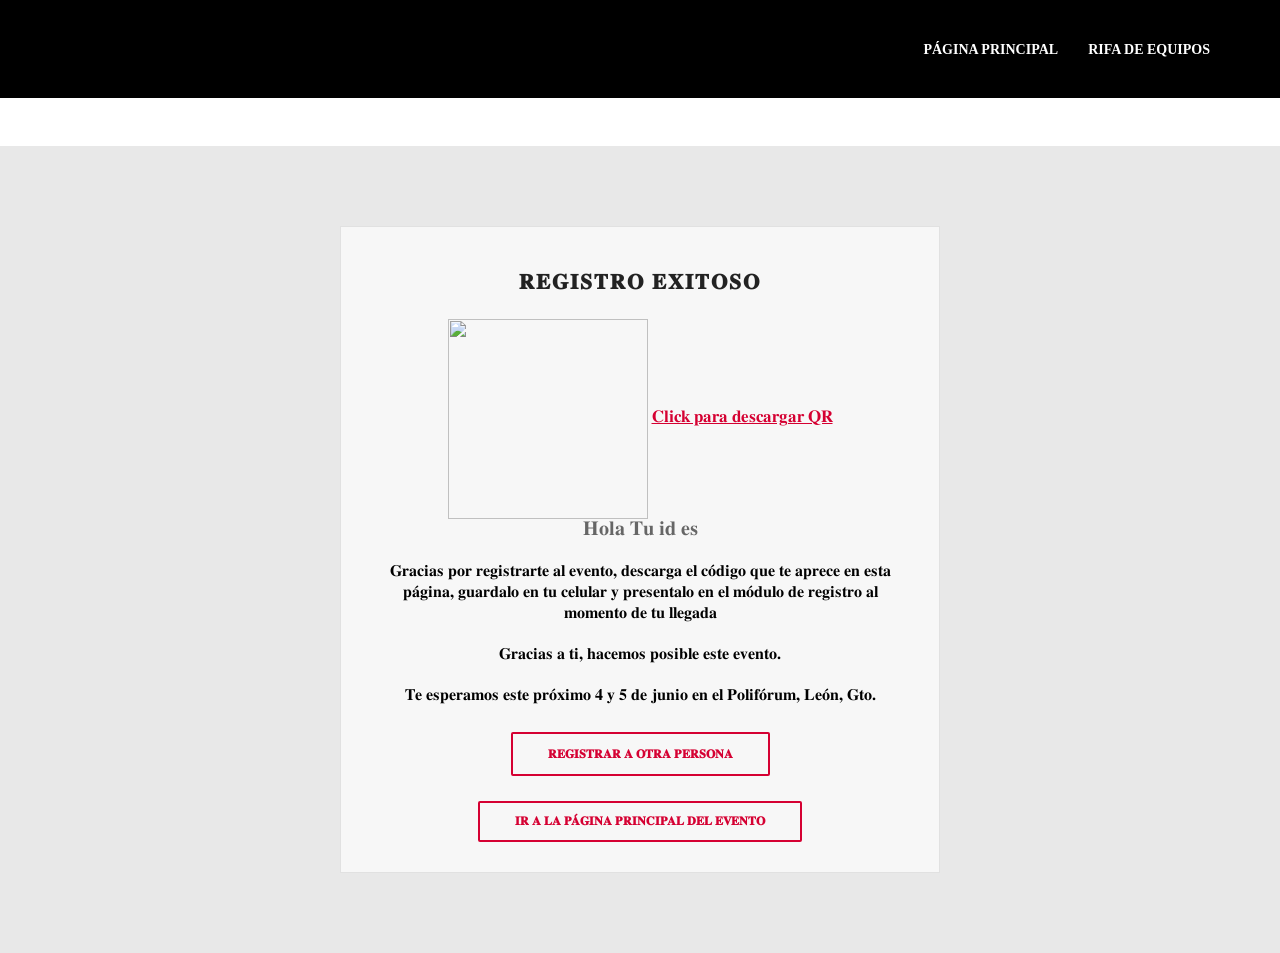
==== registro_terminado.html @ 3616ec75 "Registro - Primer commit" ====
<!doctype html>


<html lang="es" class="no-js">

<head>
    <title>Expo Mecánico Automotriz Int. León 2026</title>
    <meta charset="utf-8">

    <meta http-equiv="X-UA-Compatible" content="IE=edge,chrome=1">
    <meta name="viewport" content="width=device-width, initial-scale=1, maximum-scale=1">
    <meta name="outlet de marcas" content="Expo Mecánico Automotriz Internacional León 2025">
    <!--Favicon style -->
    <link rel="shortcut icon" href="images/favicon.png" type="image/x-icon">
    <link rel="stylesheet" type="text/css" href="css/bootstrap.min.css" media="screen">
    <link rel="stylesheet" type="text/css" href="css/font-awesome.css" media="screen">
    <link rel="stylesheet" type="text/css" href="css/style.css" media="screen">
    <link rel="stylesheet" type="text/css" href="css/responsive.css" media="screen">

</head>

<body>

    <!-- Container -->
    <div id="container">
            <!-- Header -->
            <header class="clearfix">
                <nav class="navbar navbar-default navbar-fixed-top" role="navigation">
                    <div class="top-line">
                        <div class="container">
                            <div class="row">
                                <div class="col-md-6">
                                    <p>
                                        <span><i class="fa fa-phone"></i>(+52) 33 21349874</span>
                                        <span><i class="fa fa-envelope-o"></i>contacto@expomecanico.mx</span>
                                    </p>
                                </div>
 
                            </div>
                        </div>
                    </div>
                    <div class="container">
                        <div class="navbar-header">
                            <button type="button" class="navbar-toggle collapsed" data-toggle="collapse" data-target="#bs-example-navbar-collapse-1">
                                <span class="sr-only">Barra de Navegaci&oacute;n</span>
                                <span class="icon-bar"></span>
                                <span class="icon-bar"></span>
                                <span class="icon-bar"></span>
                            </button>
                            <a class="navbar-brand" href="index.html"><img src="images/logo.png" alt=""></a>
                        </div>
    
                        <div class="collapse navbar-collapse" id="bs-example-navbar-collapse-1">
                            <ul class="nav navbar-nav navbar-right">
                                <li class="drop"><a href="https://expomecanico.mx/">Página principal</a></li>
                                <li><a href="https://expomecanico.mx/rifa">Rifa de Equipos</a></li>
                            </ul>
                        </div>
                    </div>
                </nav>
            </header>
        <!-- End Header -->

        <!-- content
				================================================== -->
        <div id="content">

            <!-- error-section 
				================================================== -->
            <section class="error-section">
                <div class="error-content">
                    <div class="container">
                        <div class="error-box-content">
                            <h1>Registro Exitoso</h1>
                            <a href="" id="ruta_liga" download="Registro_Mecanico_leon2026.png"><img id="ruta_img" width="200" height="200"src="php/codigos/90.png"/></a>
                            <a href="" id="ruta_liga2" download="Registro_Mecanico_leon2026.png">
                                <span class="heading" style="font-size:1.2em; text-decoration: underline;">Click para descargar QR</span>
                             </a>                             
                            <p>
                                <span class="heading" style="font-size:1.5em; ">Hola </span>
                                <span class="heading estilo-font-1" id="completo" style="font-size:1.5em; color:rgb(2, 2, 2); "></span>
                                <span class="heading" style="font-size:1.5em; "> Tu id es </span>
                                <span class="heading" id="id" style="font-size:1.5em; color:rgb(0, 0, 0); "></span><br /><br />                         
                                <!-- <span class="heading" style="font-size:1.2em; color:rgb(0, 0, 0);">Guarda el c&oacute;digo QR en tu celular, p&aacute;salo por los lectores en el m&oacute;dulo de pre registro y listo. Participar&aacute;s en la tómbola de fabulosos regalos de nuestros expositores</span><br/><br /> -->
                                <span class="heading" style="font-size:1.2em; color:rgb(0, 0, 0);">Gracias por registrarte al evento, descarga el c&oacute;digo que te aprece en esta p&aacute;gina, guardalo en tu celular y presentalo en el m&oacute;dulo de registro al momento de tu llegada</span><br/><br />
                                <span class="heading" style="font-size:1.2em; color:rgb(0, 0, 0);">Gracias a ti, hacemos posible este evento.</span><br/><br />
                                <Tesperamos class="heading" style="font-size:1.2em; color:rgb(0, 0, 0);">Te esperamos este pr&oacute;ximo 4 y 5 de junio en el Polif&oacute;rum, León, Gto.</span>
                                
                            </p>
                            <p>
                                <a href="https://registro.expomecanico.mx/" class="button-one">Registrar a otra persona</a>
                            </p>
                            <a href="https://expomecanico.mx" class="button-one">ir a la p&aacute;gina principal del evento</a>
                        </div>
                    </div>
                </div>
            </section>
            <!-- End error section -->

        </div>
        <!-- End content -->

        <!-- INICIO PIE DE PAGINA -->
        <!-- <footer>
                <div class="up-footer">
                    <div class="container">
                        <div class="row">
                            <div class="col-md-3 col-sm-3">
                                <div class="about">
                                    <h2>Sobre nosotros</h2>
                                    <p>Expo Outlet de Marcas Guadalajara, el evento mas grande en México. Reune las mejores marcas en ropa, calzado y accesorios con descuentos de hasta 70%.
                                        <br> </p>
                                </div>
                            </div>
                            <div class="col-md-3 col-sm-3">
                                <div class="company">
                                    <h2>Ligas de interÉs</h2>
                                    <ul class="list-unstyled">
                                        <li><a href="index.html#inicio">Inicio</a></li>
                                        <li><a href="index.html#nosotros">Nosotros</a></li>
                                        <li><a href="index.html#galeria">Galeria</a></li>
                                        <li><a href="index.html#marcas">Marcas</a></li>
                                    </ul>
                                    <ul class="list-unstyled">
                                        <li><a href="index.html#hisotiral">Historial</a></li>
                                        <li><a href="index.html#registro">Registro</a></li>
                                        <li><a href="index.html#contacto">Contáctanos</a></li>
                                        
                                    </ul>
                                </div>
                            </div>
                            <div class="col-md-3 col-sm-3">
                                <div class="office">
                                    <h2>Expo Guadalajara</h2>
                                    <ul class="list-unstyled">
                                        <li>
                                            <span><i class="fa fa-map-marker"></i></span>
                                            <span>Av. Mariano Otero 1499 <br> Guadalajara, Jal.</span>
                                        </li>
                                        <li>
                                            <span><i class="fa fa-phone"></i></span>
                                            <span>(+52) 33 31470770</span>
                                        </li>
                                        <li>
                                            <span><i class="fa fa-envelope"></i></span>
                                            <span>contacto@outletdemarcas.com.mx</span>
                                        </li>
    
                                    </ul>
                                </div>
                            </div>
                            <div class="col-md-3 col-sm-3">
                                <div class="business">
                                    <h2>Próximas ediciones</h2>                                
                                    <p><span>Septiembre 2021:</span> del 16 al 19</p>
                                    <p><span>Diciembre 2021:</span> del 10 al 13</p>
                                    <p><span>Marzo 2022:</span> Sin fecha definitiva</p>
                                    <p><span>Junio 2022:</span> Sin fecha definitiva</p>
                                </div>
                            </div>
                        </div>
                    </div>
                </div>
                <p class="copyright">
                    Event Planner &copy; Copyright 2019. Todos los derechos reservados.
                </p>
            </footer> -->
            <!-- FIN DE PIE DE PAGINA -->

        <!-- INICIO BOTON SCROLL UP -->
        <div class="Scroll-up">
            <i class="fa fa-arrow-circle-o-up" aria-hidden="true"></i>
        </div>
        <!-- FIN BOTON SCROLL UP -->
    </div>
    <!-- End Container -->

    <script type="text/javascript" src="js/jquery.min.js"></script>
    <script type="text/javascript" src="js/jquery.migrate.js"></script>
    <script type="text/javascript" src="js/bootstrap.min.js"></script>
    <script type="text/javascript" src="js/jquery.imagesloaded.min.js"></script>
    <script type="text/javascript" src="js/retina-1.1.0.min.js"></script>
    <script type="text/javascript" src="js/plugins-scroll.js"></script>
    <script type="text/javascript" src="js/script.js"></script>
    <script>
        var getUrlParameter = function getUrlParameter(sParam) {
            var sPageURL = decodeURIComponent(window.location.search.substring(1)),
                sURLVariables = sPageURL.split('&'),
                sParameterName,
                i;
        
            for (i = 0; i < sURLVariables.length; i++) {
                sParameterName = sURLVariables[i].split('=');
        
                if (sParameterName[0] === sParam) {
                    return sParameterName[1] === undefined ? true : sParameterName[1];
                }
            }
        };
        
        var id = getUrlParameter('id');
        var completo = getUrlParameter('completo');
        var codigoqr = getUrlParameter('filename');
        $('#completo').html(completo);
        $('#id').html(id);
        var url = "php/"+codigoqr;
        $('#ruta_img').attr("src",url);
        $('#ruta_liga').attr("href",url);
        $('#ruta_liga2').attr("href",url);
    </script>
</body>

</html>
---- css/style.css ----
/*-------------------------------------------------
 =  Table of Css

 1.Isotope Galley
 2.BASIC STYLES OF HTML DOCUMENT
 3.Header
 4.General
 5.content - home sections
 6.about page
 7.services page
 8.gallery page
 9.blog pages
 10.single blog page
 11.contact page
 12.error page
 13.underconstruction page
 14.tables page
 15.Grid page
 19.footer
-------------------------------------------------*/


/*-------------------------------------------------------*/
/* 1. Isotope filtering
/*-------------------------------------------------------*/


.tp-caption {
    background: rgba(3, 169, 244, 0.6) !important;
    color: #fff !important;
    padding: 10px !important;
}

.isotope-item {
    z-index: 2;
}

.isotope-hidden.isotope-item {
    pointer-events: none;
    z-index: 1;
}

.isotope,
.isotope .isotope-item {
    -webkit-transition-duration: 0.8s;
    -moz-transition-duration: 0.8s;
    transition-duration: 0.8s;
}

.isotope {
    -webkit-transition-property: height, width;
    -moz-transition-property: height, width;
    transition-property: height, width;
}

.isotope .isotope-item {
    -webkit-transition-property: -webkit-transform, opacity;
    -moz-transition-property: -moz-transform, opacity;
    transition-property: transform, opacity;
}


.tamañoimg {
   
    width: 600px;
   }

.contenedorcentrado {
display: flex;
justify-content: center;
}

/*-----------------------------------------------------------------------------

version:    1.0
date:       15/3/2017
author:     Moustafa Yasser
email:      MOU.fci15@gmail.com
-----------------------------------------------------------------------------*/


/********************************************
            General Setting
********************************************/

@font-face {
    font-family: 'MuseoSansRoundedLight';
    src: url(fonts/MuseoSansRounded-100.otf);
}

@font-face {
    font-family: 'FreeSerif Bold';
    src: url(fonts/MuseoSansRounded-300.otf);
}

@font-face {
    font-family: 'MuseoSansRoundedMedium';
    src: url(fonts/MuseoSansRounded-500.otf);
}

@font-face {
    font-family: 'MuseoSansRoundedBold';
    src: url(fonts/MuseoSansRounded-700.otf);
}

@font-face {
    font-family: 'Adobe Garamond Pro Regular';
    font-style: normal;
    font-weight: normal;
    src: local('Adobe Garamond Pro Regular'), url('fonts/AGaramondPro-Regular.woff') format('woff');
    }
    
    
@font-face {
font-family: 'Adobe Garamond Pro Italic';
font-style: normal;
font-weight: normal;
src: local('Adobe Garamond Pro Italic'), url('fonts/AGaramondPro-Italic.woff') format('woff');
}


@font-face {
font-family: 'Adobe Garamond Pro Bold';
font-style: normal;
font-weight: normal;
src: local('Adobe Garamond Pro Bold'), url('fonts/AGaramondPro-Bold.woff') format('woff');
}


@font-face {
font-family: 'Adobe Garamond Pro Bold Italic';
font-style: normal;
font-weight: normal;
src: local('Adobe Garamond Pro Bold Italic'), url('fonts/AGaramondPro-BoldItalic.woff') format('woff');
}

@font-face {
    font-family: 'Avenir Next Cyr';
    src: url('AvenirNextCyr-Bold.eot');
    src: local('Avenir Next Cyr Bold'), local('AvenirNextCyr-Bold'),
        url('fonts/AvenirNextCyr-Bold.eot?#iefix') format('embedded-opentype'),
        url('fonts/AvenirNextCyr-Bold.woff2') format('woff2'),
        url('fonts/AvenirNextCyr-Bold.woff') format('woff'),
        url('fonts/AvenirNextCyr-Bold.ttf') format('truetype');
    font-weight: bold;
    font-style: normal;
}

@font-face {
    font-family: 'Helvetica Neue';
    src: url(fonts/helveticaneue.woff);
}

@font-face {
    font-family: 'Futura Bold';
    src: url(fonts/futura-bold.woff);
}

@font-face {
font-family: 'FreeSerif Medium';
font-style: normal;
font-weight: normal;
src: local('FreeSerif Medium'), url('fonts/FreeSerif.woff') format('woff');
}


@font-face {
font-family: 'FreeSerif Italic';
font-style: normal;
font-weight: normal;
src: local('FreeSerif Italic'), url('fonts/FreeSerifItalic.woff') format('woff');
}


@font-face {
font-family: 'FreeSerif Bold';
font-style: normal;
font-weight: normal;
src: local('FreeSerif Bold'), url('fonts/FreeSerifBold.woff') format('woff');
}


@font-face {
font-family: 'FreeSerif BoldItalic';
font-style: normal;
font-weight: normal;
src: local('FreeSerif BoldItalic'), url('fonts/FreeSerifBoldItalic.woff') format('woff');
}

@import url('https://fonts.googleapis.com/css?family=Pathway+Gothic+One&display=swap');

/* USO font-family: 'Pathway Gothic One', sans-serif; */

body {
    font-family: FreeSerif Bold, sans-serif !important;
}

.follow {
    margin-right: 0 !important;
}


/*-------------------------------------------------*/
/* =   -   SETTINGS FOR BANNER CONTAINERS  -
/*-------------------------------------------------*/

.tp-banner-container {
    width: 100%;
    position: relative;
    padding: 0;
}

.tp-banner {
    width: 100%;
    position: relative;
}

.tp-bullets {
    display: none;
}

.tp-banner-fullscreen-container {
    width: 100%;
    position: relative;
    padding: 0;
}


/*-------------------------------------------------*/
/* =  Header
/*-------------------------------------------------*/

.navbar-default {
    background: black;
    border: none;
    transition: all 0.2s ease-in-out;
    -moz-transition: all 0.2s ease-in-out;
    -webkit-transition: all 0.2s ease-in-out;
    -o-transition: all 0.2s ease-in-out;
    margin: 0;
}

.navbar-brand {
    display: inline-block;
    height: auto;
    transition: all 0.2s ease-in-out;
    -moz-transition: all 0.2s ease-in-out;
    -webkit-transition: all 0.2s ease-in-out;
    -o-transition: all 0.2s ease-in-out;
    color: #222222;
    font-size: 24px;
    font-family: FreeSerif Bold;
    font-weight: 700;
    margin: 0 0 30px;
    text-transform: uppercase;
    margin: 0;
    color: #222222 !important;
    font-size: 26px;
    text-transform: capitalize;
    padding: 0;
    letter-spacing: 2.5px;
}

.navbar-brand span {
    color: #D50032 !important;
}

.top-line {
    padding: 14px 0;
    background: #A6192E;
    border-bottom: 1px solid #f0f0f0;
    transition: all 0.2s ease-in-out;
    -moz-transition: all 0.2s ease-in-out;
    -webkit-transition: all 0.2s ease-in-out;
    -o-transition: all 0.2s ease-in-out;
    overflow: hidden;
    color: #fff;
    display: none;
}

.top-line p {
    margin-bottom: 0;
    color: #fff;
}

.top-line p span,
.top-line p a {
    margin-right: 20px;
}

.top-line p span i,
.top-line p a i {
    font-size: 13px;
    color: #fff;
    margin-right: 10px;
}

.top-line p a {
    display: inline-block;
    text-decoration: none;
    transition: all 0.2s ease-in-out;
    -moz-transition: all 0.2s ease-in-out;
    -webkit-transition: all 0.2s ease-in-out;
    -o-transition: all 0.2s ease-in-out;
    color: #fff;
}

.top-line ul.social-icons {
    margin: 0;
    padding: 0;
    text-align: right;
}

.top-line ul.social-icons li {
    display: inline-block;
    margin-left: 9px;
}

.top-line ul.social-icons li a {
    display: inline-block;
    text-decoration: none;
    transition: all 0.2s ease-in-out;
    -moz-transition: all 0.2s ease-in-out;
    -webkit-transition: all 0.2s ease-in-out;
    -o-transition: all 0.2s ease-in-out;
    font-size: 14px;
    color: #fff;
}

.navbar-nav {
    transition: all 0.2s ease-in-out;
    -moz-transition: all 0.2s ease-in-out;
    -webkit-transition: all 0.2s ease-in-out;
    -o-transition: all 0.2s ease-in-out;
}

.navbar-nav>li>a {
    color: #ffffff !important;
    font-size: 14px;
    font-family: Roboto;
    font-weight: 700;
    text-transform: uppercase;
    transition: all 0.2s ease-in-out;
    -moz-transition: all 0.2s ease-in-out;
    -webkit-transition: all 0.2s ease-in-out;
    -o-transition: all 0.2s ease-in-out;
    padding: 40px 15px 38px;
}

.navbar-nav>li>a:hover,
.navbar-nav>li>a.active {
    color: rgb(203, 226, 102) !important;
}

.navbar-nav li.drop {
    position: relative;
}

.navbar-nav li.drop ul.dropdown {
    margin: 0;
    padding: 0;
    position: absolute;
    top: 100%;
    left: 0;
    width: 220px;
    background: #ffffff;
    border-top: 2px solid #D50032;
    padding: 10px 0;
    opacity: 0;
    visibility: hidden;
    transition: all 0.2s ease-in-out;
    -moz-transition: all 0.2s ease-in-out;
    -webkit-transition: all 0.2s ease-in-out;
    -o-transition: all 0.2s ease-in-out;
}

.navbar-nav li.drop ul.dropdown li {
    display: block;
}

.navbar-nav li.drop ul.dropdown li a {
    display: inline-block;
    text-decoration: none;
    transition: all 0.2s ease-in-out;
    -moz-transition: all 0.2s ease-in-out;
    -webkit-transition: all 0.2s ease-in-out;
    -o-transition: all 0.2s ease-in-out;
    display: block;
    color: #222222;
    font-size: 13px;
    font-family: FreeSerif Bold;
    font-weight: 400;
    text-transform: uppercase;
    padding: 10px 20px;
}

.navbar-nav li.drop ul.dropdown li a:hover {
    color: #D50032;
}

.navbar-nav li.drop ul.dropdown li:first-child {
    border-top: none;
}

.navbar-nav li.drop:hover ul.dropdown {
    opacity: 1;
    visibility: visible;
}

header.active .navbar-default {
    box-shadow: 0 0 2px #dddddd;
    -webkit-box-shadow: 0 0 2px #dddddd;
    -moz-box-shadow: 0 0 2px #dddddd;
    -o-box-shadow: 0 0 2px #dddddd;
}

header.active .top-line {
    height: 0;
    padding: 0;
}

header.active .navbar-brand {
    color: #222222 !important;
}

header.active .navbar-brand img {
    padding-top: 0;
}

header.active .navbar-nav>li>a {
    color: #ffffff !important;
    padding: 25px 15px;
}

header.active .navbar-nav a.open-search {
    padding: 25px 15px;
}

header.active .navbar-nav a.open-search i {
    color: #666666;
}

header.active .navbar-nav>li>a:hover,
header.active .navbar-nav>li>a.active {
    color: #D50032 !important;
}

.form-search {
    position: absolute;
    top: 98px;
    right: 10px;
    height: 65px;
    width: 320px;
    background: #D50032;
    padding: 3px;
    visibility: hidden;
    opacity: 0;
    -webkit-transform: rotateX(-90deg);
    -moz-transform: rotateX(-90deg);
    -ms-transform: rotateX(-90deg);
    -o-transform: rotateX(-90deg);
    transform: rotateX(-90deg);
    transition: all 0.2s ease-in-out;
    -moz-transition: all 0.2s ease-in-out;
    -webkit-transition: all 0.2s ease-in-out;
    -o-transition: all 0.2s ease-in-out;
}

header.active .form-search {
    top: 72px;
}

header.active .navbar-brand>img {
    width: 80%;
}

.form-search input[type="search"] {
    font-size: 13px;
    color: #666666;
    font-family: FreeSerif Bold;
    font-weight: 400;
    line-height: 20px;
    margin: 0 0 10px;
    height: 100%;
    margin: 0;
    color: #222222;
    padding: 8px 10px;
    border: none;
    width: 100%;
    outline: none;
    transition: all 0.2s ease-in-out;
    -moz-transition: all 0.2s ease-in-out;
    -webkit-transition: all 0.2s ease-in-out;
    -o-transition: all 0.2s ease-in-out;
    background: #ffffff;
}

.form-search button {
    background: #ffffff;
    border: none;
    float: right;
    margin-top: -38px;
    margin-right: 15px;
    position: relative;
    z-index: 2;
}

.form-search button i {
    color: #222222;
    font-size: 16px;
}

.form-search.active {
    visibility: visible;
    opacity: 1;
    -webkit-transform: rotateX(0deg);
    -moz-transform: rotateX(0deg);
    -ms-transform: rotateX(0deg);
    -o-transform: rotateX(0deg);
    transform: rotateX(0deg);
}


/*-------------------------------------------------*/
/* =  General
/*-------------------------------------------------*/

#container {
    opacity: 0;
    transition: all 0.2s ease-in-out;
    -moz-transition: all 0.2s ease-in-out;
    -webkit-transition: all 0.2s ease-in-out;
    -o-transition: all 0.2s ease-in-out;
}

#container.active {
    opacity: 1;
}

.iso-call>div {
    opacity: 0;
}

.iso-call:before {
    content: '';
    width: 24px;
    height: 24px;
    background: url('../images/revolution-icons/loader.gif') center no-repeat;
    position: absolute;
    top: 50%;
    left: 50%;
    margin-top: -12px;
    margin-left: -12px;
}

.iso-call.active:before {
    display: none;
}

.iso-call.active>div {
    opacity: 1;
}

#quote-msg {
    text-align: right;
}

#quote-msg.error {
    color: red;
}

#quote-msg.success {
    color: green;
}

p {
    font-size: 13px;
    color: #666666;
    font-family: FreeSerif Bold;
    font-weight: 400;
    line-height: 20px;
    margin: 0 0 10px;
}

textarea {
    resize: none;
}


/*-------------------------------------------------*/
/* =  content - home sections
/*-------------------------------------------------*/

.title-section {
    margin-bottom: 45px;
    text-align: center;
}

.title-section h1 {
    color: #D50032;
    font-size: 24px;
    font-family: FreeSerif Bold;
    font-weight: 700;
    margin: 0 0 30px;
    text-transform: uppercase;
    margin-bottom: 30px;
    padding-bottom: 20px;
    position: relative;
}

.title-section h1:after {
    position: absolute;
    content: '';
    width: 30px;
    height: 3px;
    bottom: -1px;
    left: 50%;
    margin-left: -15px;
    background: #D50032;
}

.title-section span {
    display: inline-block;
    margin: 0 0 15px;
    color: #222222;
    font-size: 18px;
    font-family: FreeSerif Bold;
    font-weight: 700;
}

.title-section p {
    max-width: 600px;
    margin: 0 auto;
}

#home-section {
    margin-top: 100px;
}

#home-section .tp-caption.small_text {
    position: absolute;
    color: #fff;
    text-shadow: none;
    font-weight: 500;
    font-size: 14px;
    line-height: 22px;
    font-family: FreeSerif Bold;
    margin: 0px;
    border-width: 0px;
    border-style: none;
    white-space: nowrap;
}

#home-section .tp-caption.small_text.center-align {
    text-align: center;
}

#home-section .tp-caption.medium_thin_grey {
    font-size: 36px;
    color: #222222;
    font-family: FreeSerif Bold;
    color: #fff;
    font-weight: 700;
}

#home-section .tp-caption.medium_thin_grey span {
    color: #D50032;
}

#home-section .tp-caption.medium_thin_grey.center-align {
    text-align: center;
}

#home-section .tp-caption.finewide_medium_white {
    color: #fff;
    text-shadow: none;
    font-size: 46px;
    line-height: 48px;
    font-weight: 900;
    font-family: FreeSerif Bold;
    background-color: none;
    text-decoration: none;
    text-transform: uppercase;
    border-width: 0px;
    border-color: transparent;
    border-style: none;
    text-align: left;
}

#home-section .tp-caption.finewide_medium_white span.color-skin {
    color: #D50032 !important;
}

#home-section .tp-caption.finewide_medium_white span.thin-skin {
    font-weight: 700 !important;
}

#home-section .tp-caption.finewide_medium_white.center-align {
    text-align: center;
}

#home-section .tp-caption a.trans-btn {
    color: #ffffff;
    background: transparent;
    font-size: 12px;
    font-weight: 700;
    font-family: FreeSerif Bold;
    text-transform: uppercase;
    border: 2px solid #ffffff;
    -webkit-border-radius: 2px;
    -moz-border-radius: 2px;
    -o-border-radius: 2px;
    border-radius: 2px;
    padding: 0.8em 4em;
}

#home-section .tp-caption a.trans-btn:hover {
    color: #D50032;
    background: #ffffff;
}

#home-section .tp-caption a.trans-btn2 {
    font-size: 12px;
    font-weight: 700;
    font-family: MuseoSanvsRoundedRegular;
    text-transform: uppercase;
    border: 2px solid #D50032;
    -webkit-border-radius: 2px;
    -moz-border-radius: 2px;
    -o-border-radius: 2px;
    border-radius: 2px;
    padding: 0.8em 4em;
    color: #ffffff;
    background: #D50032;
}

#home-section .tp-caption a.trans-btn2:hover {
    color: #D50032;
    background: transparent;
}

#home-section .slotholder:after {
    position: absolute;
    content: '';
    top: 0;
    left: 0;
    width: 100%;
    height: 100%;
    z-index: 2;
}

#home-section .tp-bannertimer {
    display: none !important;
}

#home-section.slider2 .slotholder:after {
    position: absolute;
    content: '';
    top: 0;
    left: 0;
    width: 100%;
    height: 100%;
    background: rgba(0, 0, 0, 0.5);
    z-index: 2;
}

a.button-one {
    color: #ffffff;
    background: transparent;
    font-size: 12px;
    font-weight: 700;
    font-family: FreeSerif Bold;
    text-transform: uppercase;
    border: 2px solid #ffffff;
    -webkit-border-radius: 2px;
    -moz-border-radius: 2px;
    -o-border-radius: 2px;
    border-radius: 2px;
    padding: 10px 35px;
}

.banner-section {
    padding: 50px 0;
    background: #D50032;
    text-align: center;
}

.banner-section h2 {
    color: #222222;
    font-size: 17px;
    font-family: FreeSerif Bold;
    font-weight: 700;
    margin: 0 0 15px;
    margin-bottom: 0;
    color: #ffffff;
    text-transform: uppercase;
    font-weight: 400;
}

.banner-section h2 a {
    display: inline-block;
    text-decoration: none;
    transition: all 0.2s ease-in-out;
    -moz-transition: all 0.2s ease-in-out;
    -webkit-transition: all 0.2s ease-in-out;
    -o-transition: all 0.2s ease-in-out;
    margin-left: 60px;
}

.services-home-page {
    padding: 20px 0;
}

.services-home-page .service-box i {
    color: black;
    font-size: 1em;
    margin-right: 10px;
    
}

.services-home-page .service-box.one {
    margin-top: 30px;
}

.services-home-page .service-box p {
    margin: 20px;
    color: black;
    font-size: 1.2em;
    width: 95%;
    text-align : justify;
    border-bottom: 5px solid black;
    font-family: 'Adobe Garamond Pro Regular';  
}

.features-home-page {
    padding: 60px 0;
    text-align: center;
    background: #D50032;
}

.features-home-page .title-section h1 {
    color: #fff;
}

.features-home-page .title-section h1:after {
    background: #fff;
}

.features-home-page .feature-img {
    margin-bottom: 30px;
    margin-top: 15px;
}

.features-home-page .feature-description h4 {
    font-weight: bold;
    color: #fff;
    margin-bottom: 10px;
}

.features-home-page .feature-description p {
    padding-bottom: 20px;
    color: #fff;
}

.gallery-section {
    padding: 5px 0;
    /* border-top: 1px solid #e1e1e1;
    border-bottom: 1px solid #e1e1e1; */
    position: relative;
}

.gallery-section .container {
    position: relative;
    z-index: 2;
}

.gallery-section ul.filter {
    margin: 0;
    padding: 0;
    text-align: center !important;
}

.gallery-section ul.filter li {
    display: inline-block;
    margin: 0 0 0 15px;
}

.gallery-section ul.filter li a {
    display: inline-block;
    text-decoration: none;
    transition: all 0.2s ease-in-out;
    -moz-transition: all 0.2s ease-in-out;
    -webkit-transition: all 0.2s ease-in-out;
    -o-transition: all 0.2s ease-in-out;
    color: #666666;
    font-family: FreeSerif Bold;
    font-size: 1.2em;
    letter-spacing: 1.3px;
    padding-bottom: 3px;
    font-weight: 600;
    margin: 5px 0;
    border-bottom: 2px solid transparent;
}

.gallery-section ul.filter li a.active,
.gallery-section ul.filter li a:hover {
    background-color: #D50032;
    color: #fff;
    padding: 10px;
}

.gallery-box {
    position: relative;
    z-index: 2;
}

.gallery-box .gallery-post {
    width: 20%;
    position: relative;
    overflow: hidden;
}

.gallery-box .gallery-post img {
    width: 100%;
    padding: 5px;
}

.gallery-box .gallery-post .hover-box {
    position: absolute;
    width: 100%;
    height: 100%;
    left: 0;
    top: 0;
    background: rgba(71, 70, 70, 0.2);
    visibility: hidden;
    opacity: 0;
    transition: all 0.4s ease-in-out;
    -moz-transition: all 0.4s ease-in-out;
    -webkit-transition: all 0.4s ease-in-out;
    -o-transition: all 0.4s ease-in-out;
}

.gallery-box .gallery-post .hover-box .inner-hover {
    position: absolute;
    left: 0;
    width: 100%;
    top: 18%;
    text-align: center;
    margin-top: -30px;
}

.gallery-box .gallery-post .hover-box .inner-hover h2 {
    color: #222222;
    font-size: 17px;
    font-family: FreeSerif Bold;
    font-weight: 700;
    margin: 0 0 15px;
    font-size: 22px;
    color: #ffffff;
    text-transform: capitalize;
    margin: 0;
    font-weight: 600;
}

.gallery-box .gallery-post .hover-box .inner-hover h2 a {
    display: inline-block;
    text-decoration: none;
    transition: all 0.2s ease-in-out;
    -moz-transition: all 0.2s ease-in-out;
    -webkit-transition: all 0.2s ease-in-out;
    -o-transition: all 0.2s ease-in-out;
    color: #ffffff;
}

.gallery-box .gallery-post .hover-box .inner-hover h2 a:hover {
    color: #7f35d4;
}

.gallery-box .gallery-post .hover-box .inner-hover span {
    display: block;
    font-family: FreeSerif Bold;
    font-weight: 700;
    color: #ffffff;
    margin-bottom: 7px;
    font-size: 10px;
}

.gallery-box .gallery-post .hover-box .inner-hover>a {
    display: inline-block;
    text-decoration: none;
    transition: all 0.2s ease-in-out;
    -moz-transition: all 0.2s ease-in-out;
    -webkit-transition: all 0.2s ease-in-out;
    -o-transition: all 0.2s ease-in-out;
    color: #ffffff;
    font-size: 18px;
    margin: 0 5px;
}

.gallery-box .gallery-post .hover-box .inner-hover>a:hover {
    color: #D50032;
}

.gallery-box .gallery-post.snd-size {
    width: 40%;
}

.gallery-box .gallery-post:hover .hover-box {
    visibility: visible;
    opacity: 1;
}

button.mfp-close,
button.mfp-arrow {
    outline: none;
}

.about-section {
    padding: 80px 0 50px;
}

.about-section img {
    width: 100%;
    margin-bottom: 30px;
}

.about-section iframe {
    width: 100%;
    height: 327px;
    margin-bottom: 30px;
}

.about-section h2 {
    color: #D50032;
    font-family: FreeSerif Bold;
    font-weight: 700;
    margin: 0 0 15px;
    font-size: 16px;
    text-transform: uppercase;
    margin-bottom: 15px;
}

.about-alternative-section {
    padding: 80px 0 50px;
    background: #f7f7f7;
    border-top: 1px solid #e1e1e1;
    border-bottom: 1px solid #e1e1e1;
}

.second-article img {
    width: 100%;
    margin-bottom: 20px;
}

.second-article h2 {
    color: #222222;
    font-size: 17px;
    font-family: FreeSerif Bold;
    font-weight: 700;
    margin: 0 0 15px;
    margin-bottom: 16px;
    text-transform: uppercase;
    font-size: 14px;
}

.tab-posts-box {
    margin-bottom: 30px;
}

.tab-posts-box ul.nav-tabs {
    text-align: center;
    border-left: none;
}

.tab-posts-box ul.nav-tabs li {
    float: left;
    width: 33.3333%;
    border: none;
}

.tab-posts-box ul.nav-tabs li a {
    display: inline-block;
    text-decoration: none;
    transition: all 0.2s ease-in-out;
    -moz-transition: all 0.2s ease-in-out;
    -webkit-transition: all 0.2s ease-in-out;
    -o-transition: all 0.2s ease-in-out;
    display: block;
    padding: 10px 1px;
    text-align: center;
    background: transparent;
    -webkit-border-radius: 0px;
    -moz-border-radius: 0px;
    -o-border-radius: 0px;
    border-radius: 0px;
    color: #222222;
    font-size: 13px;
    font-family: FreeSerif Bold;
    text-transform: uppercase;
    font-weight: 700;
    border: none;
    border-bottom: 5px solid transparent;
    margin: 0;
}

.tab-posts-box ul.nav-tabs li a:hover {
    border: none;
    border-bottom: 5px solid transparent;
    color: #D50032;
}

.tab-posts-box ul.nav-tabs li.active a {
    background: transparent;
    border: none;
    border-bottom: 5px solid #222222;
}

.tab-posts-box .tab-pane {
    padding: 30px 0;
    padding-bottom: 0;
    overflow: hidden;
}

.tab-posts-box .tab-pane h3 {
    color: #222222;
    font-size: 17px;
    font-family: FreeSerif Bold;
    font-weight: 700;
    margin: 0 0 15px;
    font-size: 14px;
    text-transform: uppercase;
}

.tab-posts-box .tab-pane img {
    width: 100%;
    margin-bottom: 20px;
}

.tab-posts-box.tabs-4 ul.nav-tabs li {
    width: 25%;
}

.testimonial-section {
    padding: 80px 0;
    position: relative;
    background: url('../images/slider/4.jpg') center center fixed;
    background-size: cover;
    -webkit-background-size: cover;
    -moz-background-size: cover;
    -o-background-size: cover;
}

.testimonial-section .container {
    position: relative;
    z-index: 2;
}

.testimonial-section .testimonial-box {
    text-align: center;
    padding-bottom: 2px;
}

.testimonial-section .testimonial-box ul.bxslider {
    margin: 0;
    padding: 0;
}

.testimonial-section .testimonial-box ul.bxslider li {
    overflow: hidden;
}

.testimonial-section .testimonial-box p {
    color: #ffffff;
    font-size: 14px;
    font-weight: 300;
    line-height: 24px;
    max-width: 700px;
    margin: 0 auto;
}

.testimonial-section .testimonial-box h2 {
    color: #222222;
    font-size: 17px;
    font-family: FreeSerif Bold;
    font-weight: 700;
    margin: 0 0 15px;
    color: #D50032;
    text-transform: uppercase;
    margin-bottom: 2px;
}

.testimonial-section .testimonial-box span {
    font-size: 13px;
    color: #666666;
    font-family: FreeSerif Bold;
    font-weight: 400;
    line-height: 20px;
    margin: 0 0 10px;
    margin: 0 0 25px;
    color: #ffffff;
    font-size: 12px;
    display: inline-block;
}

.bx-wrapper .bx-pager.bx-default-pager a.active {
    background: #D50032;
    border-color: #D50032;
}

.testimonial-section:after {
    position: absolute;
    content: '';
    top: 0;
    left: 0;
    width: 100%;
    height: 100%;
    background: rgba(34, 34, 34, 0.7);
}

.title-section.alt-title {
    text-align: center;
    margin-bottom: 23px;
}

.title-section.alt-title h1:after {
    height: 2px;
}

.news-section {
    padding: 80px 0 50px;
}

.news-section h2 {
    color: #222222;
    font-size: 17px;
    font-family: FreeSerif Bold;
    font-weight: 700;
    margin: 0 0 15px;
    text-transform: uppercase;
    margin-bottom: 20px;
}

.news-section .arrow-box {
    position: absolute;
    top: -50px;
    width: 100%;
    right: 0;
    text-align: right;
}

.news-section .arrow-box a {
    display: inline-block;
    text-decoration: none;
    transition: all 0.2s ease-in-out;
    -moz-transition: all 0.2s ease-in-out;
    -webkit-transition: all 0.2s ease-in-out;
    -o-transition: all 0.2s ease-in-out;
    font-size: 15px;
    color: #222222;
    width: 30px;
    height: 30px;
    line-height: 28px;
    text-align: center;
    background: #f7f7f7;
    border: 1px solid #e1e1e1;
}

.news-section .news-box {
    position: relative;
}

.news-section #owl-demo {
    width: 1170px;
    margin-left: -15px;
}

.news-section .owl-theme .owl-controls {
    display: none !important;
}

.news-section .news-post {
    margin: 0 15px 30px;
}

.news-section .news-post img {
    width: 100%;
    margin-bottom: 20px;
}

.news-section .news-post h2 {
    margin-bottom: 5px;
    font-size: 15px;
    text-transform: uppercase;
}

.news-section .news-post h2 a {
    display: inline-block;
    text-decoration: none;
    transition: all 0.2s ease-in-out;
    -moz-transition: all 0.2s ease-in-out;
    -webkit-transition: all 0.2s ease-in-out;
    -o-transition: all 0.2s ease-in-out;
    color: #222222;
}

.news-section .news-post h2 a:hover {
    color: #D50032;
}

.news-section .news-post ul.post-tags {
    margin: 0;
    padding: 0;
    margin-bottom: 10px;
}

.news-section .news-post ul.post-tags li {
    display: inline-block;
    color: #D50032;
    font-size: 13px;
    font-style: italic;
    font-family: FreeSerif Bold;
    margin-right: 4px;
}

.news-section .news-post ul.post-tags li a {
    display: inline-block;
    text-decoration: none;
    transition: all 0.2s ease-in-out;
    -moz-transition: all 0.2s ease-in-out;
    -webkit-transition: all 0.2s ease-in-out;
    -o-transition: all 0.2s ease-in-out;
    color: #D50032;
}

.team-section {
    padding: 15px 0;
}

.news-section .news-post ul.post-tags li a:hover {
    color: #222222;
}

.get-appointment {
    padding: 60px 0;
    background-color: #D50032;
}

.get-appointment .title-section h1,
.get-appointment h3,
.get-appointment p {
    color: #fff;
}

.get-appointment .title-section h1 {
    margin-bottom: 20px;
    padding-bottom: 0;
}

.get-appointment a.btn {
    background-color: #fff;
    padding: 10px 20px;
    color: #D50032;
    font-size: 18px;
    border: 0;
    outline: 0;
    margin-top: 20px;
    border-radius: 0;
}


/*-------------------------------------------------*/
/* =  about page
/*-------------------------------------------------*/

.page-banner-section {
    margin-top: 20px;
    padding: 80px 0;
    position: relative;
    background: url('') center;
    background-size: cover;
    -webkit-background-size: cover;
    -moz-background-size: cover;
    -o-background-size: cover;
}

.preregistro {
    margin-top: 20px;
    padding: 80px 0;
    position: relative;
    background: url('../images/boton_preregistro.png') center;
    background-size: cover;
    -webkit-background-size: cover;
    -moz-background-size: cover;
    -o-background-size: cover;
}

.page-banner-section .container {
    position: relative;
    z-index: 2;
    text-align: center;
    background-color: #fff;
    padding: 20px 0;
    width: 30%;
}

.page-banner-section h2 {
    color: #D50032;
    font-size: 17px;
    font-family: FreeSerif Bold;
    margin: 0 0 15px;
    font-size: 26px;
    margin-bottom: 10px;
}

.page-banner-section ul.page-depth {
    margin: 0;
    padding: 0;
    text-align: center;
}

.page-banner-section ul.page-depth li {
    display: inline-block;
    margin-left: 1px;
}

.page-banner-section ul.page-depth li a {
    display: inline-block;
    text-decoration: none;
    transition: all 0.2s ease-in-out;
    -moz-transition: all 0.2s ease-in-out;
    -webkit-transition: all 0.2s ease-in-out;
    -o-transition: all 0.2s ease-in-out;
    font-size: 14px;
    font-family: FreeSerif Bold;
    color: #222222;
}

.page-banner-section ul.page-depth li a:hover {
    color: #666666;
}

.page-banner-section ul.page-depth li:before {
    content: '-';
    font-size: 14px;
    font-family: FreeSerif Bold;
    font-weight: 700;
    color: #222222;
    margin-right: 5px;
}

.page-banner-section ul.page-depth li:first-child:before {
    content: '';
    margin-right: 0;
}

.services-about-page {
    padding: 60px 0;
    background-color: #f3f3f3;
}

.services-about-page .flat-list ul li {
    list-style: none;
    margin-bottom: 30px;
}

.services-about-page .flat-list ul li h4 {
    font-size: 18px;
    font-weight: bold;
    line-height: 48px;
    color: #D50032;
    text-transform: capitalize;
    letter-spacing: 0.7px;
    padding-bottom: 4px;
}

.services-about-page .list-right {
    text-align: right;
}

.team-section .team-post {
    margin-bottom: 40px;
}

.team-section .team-post img {
    width: 100%;
    /* height: 300px; */
    margin-bottom: 10px;
}

.team-section .team-post h2 {
    color: #222222;
    font-size: 17px;
    font-family: FreeSerif Bold;
    font-weight: 700;
    margin: 0 0 15px;
    font-size: 16px;
    margin-bottom: 0px;
}

.team-section .team-post span {
    display: inline-block;
    color: #666666;
    font-family: FreeSerif Bold;
    font-weight: 400;
    line-height: 20px;
    margin: 0 0 10px;
    font-size: 13px;
    margin-bottom: 5px;
    color: #D50032;
}


/*-------------------------------------------------*/
/* =  services pages
/*-------------------------------------------------*/

.services-page-section {
    padding: 60px 0;
}

.services-page-section ul.side-navigation-list {
    margin: 0;
    padding: 0;
    margin-bottom: 30px;
}

.services-page-section ul.side-navigation-list li {
    list-style: none;
}

.services-page-section ul.side-navigation-list li a {
    display: inline-block;
    text-decoration: none;
    transition: all 0.2s ease-in-out;
    -moz-transition: all 0.2s ease-in-out;
    -webkit-transition: all 0.2s ease-in-out;
    -o-transition: all 0.2s ease-in-out;
    display: block;
    color: #222222;
    font-size: 13px;
    font-family: FreeSerif Bold;
    padding: 15px 0px;
    text-transform: uppercase;
    font-weight: 700;
    border-top: 1px solid #e1e1e1;
    position: relative;
}

.services-page-section ul.side-navigation-list li a:after {
    content: '\f105';
    font-family: 'FontAwesome';
    font-size: 12px;
    position: absolute;
    right: 0px;
    top: 0;
    line-height: 50px;
    color: #222222;
    transition: all 0.2s ease-in-out;
    -moz-transition: all 0.2s ease-in-out;
    -webkit-transition: all 0.2s ease-in-out;
    -o-transition: all 0.2s ease-in-out;
}

.services-page-section ul.side-navigation-list li a:hover,
.services-page-section ul.side-navigation-list li a.active {
    color: #D50032;
}

.services-page-section ul.side-navigation-list li:first-child a {
    padding-top: 0;
    border-top: none;
}

.services-page-section ul.side-navigation-list li:first-child a:after {
    line-height: 20px;
}

.services-page-section .services-wrapp .services-post {
    margin-bottom: 40px;
}

.services-page-section .services-wrapp .services-post img {
    width: 100%;
    margin-bottom: 30px;
}

.services-page-section .services-wrapp .services-post h2 {
    color: #222222;
    font-size: 17px;
    font-family: FreeSerif Bold;
    font-weight: 700;
    margin: 0 0 15px;
    text-transform: uppercase;
    font-size: 16px;
    margin-bottom: 20px;
}

.services-page-section .services-wrapp .services-post p {
    margin-bottom: 20px;
}

.services-page-section .services-wrapp .services-post a {
    display: inline-block;
    text-decoration: none;
    transition: all 0.2s ease-in-out;
    -moz-transition: all 0.2s ease-in-out;
    -webkit-transition: all 0.2s ease-in-out;
    -o-transition: all 0.2s ease-in-out;
    color: #666666;
    font-size: 13px;
    font-weight: 700;
    font-family: FreeSerif Bold;
    text-transform: uppercase;
    padding: 10px;
    border: 1px solid #D50032;
}

.services-page-section .services-wrapp .services-post a:hover {
    color: #D50032;
}

.services-page-section .services-wrapp .services-post-gal img {
    width: 100%;
    margin-bottom: 30px;
}

.services-page-section .contact-info {
    margin-bottom: 30px;
}

.services-page-section .contact-info h2 {
    color: #222222;
    font-size: 17px;
    font-family: FreeSerif Bold;
    font-weight: 700;
    margin: 0 0 15px;
    font-size: 16px;
    text-transform: uppercase;
    margin-bottom: 25px;
}

.services-page-section .contact-info ul.information-list {
    margin: 0;
    padding: 0;
}

.services-page-section .contact-info ul.information-list li {
    list-style: none;
    overflow: hidden;
    margin-bottom: 10px;
}

.services-page-section .contact-info ul.information-list li i {
    float: left;
    color: #222222;
    font-size: 15px;
    display: inline-block;
    line-height: 24px;
}

.services-page-section .contact-info ul.information-list li span {
    display: block;
    font-size: 14px;
    color: #666666;
    font-family: FreeSerif Bold;
    font-weight: 400;
    line-height: 20px;
    margin: 0 0 10px;
    margin-bottom: 8px;
    margin-left: 25px;
    color: #222222;
}

.services-page-section .contact-info ul.information-list li a {
    font-size: 14px;
    color: #666666;
    font-family: FreeSerif Bold;
    font-weight: 400;
    line-height: 20px;
    margin: 0 0 10px;
    display: inline-block;
    margin-left: 12px;
    margin-bottom: 10px;
    color: #222222;
}

.guide-box h2 {
    color: #222222;
    font-weight: 700;
    margin: 0 0 15px;
    font-size: 17px;
    font-family: FreeSerif Bold;
    text-transform: uppercase;
    margin-bottom: 25px;
}

.guide-box ul {
    margin: 0;
    padding: 0;
}

.guide-box ul li {
    list-style: none;
    margin-bottom: 5px;
}

.guide-box ul li a {
    display: inline-block;
    text-decoration: none;
    transition: all 0.2s ease-in-out;
    -moz-transition: all 0.2s ease-in-out;
    -webkit-transition: all 0.2s ease-in-out;
    -o-transition: all 0.2s ease-in-out;
    display: block;
    padding: 15px;
    background: #D50032;
    color: #ffffff;
    font-size: 13px;
    font-weight: 500;
    font-family: FreeSerif Bold;
    text-transform: uppercase;
}

.guide-box ul li a i {
    font-size: 20px;
    margin-right: 20px;
    float: left;
}

.guide-box ul li a:hover {
    opacity: 0.7;
}

.work-details {
    padding: 30px;
    background: #f7f7f7;
    border: 1px solid #e1e1e1;
}

.work-details h2 {
    color: #222222;
    font-size: 17px;
    font-family: FreeSerif Bold;
    font-weight: 700;
    margin: 0 0 15px;
    font-size: 16px;
    text-transform: uppercase;
}

.work-details p {
    margin-bottom: 15px;
}

.work-details ul.work-detail-list {
    margin: 0;
    padding: 0;
    margin-bottom: 20px;
}

.work-details ul.work-detail-list li {
    list-style: none;
    font-size: 13px;
    font-family: FreeSerif Bold;
    color: #222222;
    margin-bottom: 5px;
}

.work-details ul.work-detail-list li i {
    color: #222222;
    margin-right: 10px;
}

.work-details ul.work-detail-list li span {
    color: #666666;
}

.work-details a {
    display: inline-block;
    color: #222222;
    font-family: FreeSerif Bold;
    margin: 0;
    font-weight: 600;
    font-size: 14px;
    text-transform: uppercase;
}

.work-details a i {
    margin-right: 10px;
    font-size: 24px;
    display: inline-block;
    float: left;
    margin-top: -3px;
}

.menager-section{
    text-align: center;
}

.menager-section img {
    width: 85%;
    margin-bottom: 30px;
}

.menager-section h2 {
    color: #222222;
    font-size: 17px;
    font-family: FreeSerif Bold;
    font-weight: 700;
    margin: 0 0 15px;
    text-transform: uppercase;
    font-size: 16px;
    margin-bottom: 3px;
}

.menager-section span {
    display: inline-block;
    font-size: 12px;
    font-family: FreeSerif Bold;
    color: #D50032;
    margin: 0;
}


/*-------------------------------------------------*/
/* =  projects page
/*-------------------------------------------------*/

.gallery-page-section .gallery-box {
    width: 1170px;
    margin-left: -15px;
    margin-top: -15px;
}

.gallery-page-section .gallery-box .gallery-post {
    width: 262px;
    margin: 15px;
}

.gallery-page-section .gallery-box.col3 .gallery-post {
    width: 360px;
}

.gallery-page-section .gallery-box.col2 .gallery-post {
    width: 555px;
}


/*-------------------------------------------------*/
/* =  Appointments page
/*-------------------------------------------------*/
.time-schedule{
    padding: 60px 0;
}

.time-schedule .cd-schedule{
    margin: 0 auto;
}

.time-schedule .cd-schedule .single-event,
.time-schedule .header-bg {
    background: #D50032;
}

.time-schedule .cd-schedule .single-event em {
    font-style: normal;
}

.time-schedule .cd-schedule.content-loaded.animation-completed .event-modal .event-info h3 {
    padding: 0 10px;
    color:#D50032;
}

.time-schedule .cd-schedule.content-loaded.animation-completed .event-modal .event-info p {
    font-size: 15px;
    padding: 10px 10px;
}

.time-schedule .cd-schedule .cover-layer {
    z-index: 9999;
}

.time-schedule .cd-schedule .event-modal {
    z-index: 99999;
}

.appointment-form{
    padding: 10px 0;
}

.appointment-form input,
.appointment-form textarea{
    width: 80%;
    margin:0 0 10px 10px;
    box-shadow: none;
    border-radius: 0;
    font-size: 12px;
}

.appointment-form .appointment-submit{
    width:150px;
    background-color: #D50032;
    color:#fff;
    padding: 10px;
    border: none;
}


input[type=number]::-webkit-inner-spin-button, 
input[type=number]::-webkit-outer-spin-button,select{ 
  -webkit-appearance: none; 
  margin: 0; 
}

/*-------------------------------------------------*/
/* =  blog pages
/*-------------------------------------------------*/

.blog-section {
    padding: 60px 0;
}

.blog-section h2 {
    color: #222222;
    font-size: 17px;
    font-family: FreeSerif Bold;
    font-weight: 700;
    margin: 0 0 15px;
    text-transform: uppercase;
    font-size: 16px;
}

.blog-section .blog-box .blog-post {
    margin-bottom: 40px;
}

.blog-section .blog-box .blog-post img,
.blog-section .blog-box .blog-post iframe {
    width: 100%;
    margin-bottom: 30px;
}

.blog-section .blog-box .blog-post iframe {
    height: 360px;
}

.blog-section .blog-box .blog-post .flexslider {
    margin-bottom: 30px !important;
}

.blog-section .blog-box .blog-post .flexslider img {
    margin: 0;
}

.blog-section .blog-box .blog-post h2 {
    color: #222222;
    font-size: 17px;
    font-family: FreeSerif Bold;
    font-weight: 700;
    margin: 0 0 15px;
    text-transform: uppercase;
    font-size: 16px;
    margin-bottom: 5px;
}

.blog-section .blog-box .blog-post h2 a {
    display: inline-block;
    text-decoration: none;
    transition: all 0.2s ease-in-out;
    -moz-transition: all 0.2s ease-in-out;
    -webkit-transition: all 0.2s ease-in-out;
    -o-transition: all 0.2s ease-in-out;
    color: #222222;
}

.blog-section .blog-box .blog-post h2 a:hover {
    color: #D50032;
}

.blog-section .blog-box .blog-post ul.post-tags {
    margin: 0;
    padding: 0;
    margin-bottom: 10px;
}

.blog-section .blog-box .blog-post ul.post-tags li {
    display: inline-block;
    color: #D50032;
    font-size: 13px;
    font-style: italic;
    font-family: FreeSerif Bold;
    margin-right: 4px;
}

.blog-section .blog-box .blog-post ul.post-tags li a {
    display: inline-block;
    text-decoration: none;
    transition: all 0.2s ease-in-out;
    -moz-transition: all 0.2s ease-in-out;
    -webkit-transition: all 0.2s ease-in-out;
    -o-transition: all 0.2s ease-in-out;
    color: #D50032;
}

.blog-section .blog-box .blog-post ul.post-tags li a:hover {
    color: #222222;
}

.blog-section .blog-box .blog-post .post-content-text>a {
    display: inline-block;
    text-decoration: none;
    transition: all 0.2s ease-in-out;
    -moz-transition: all 0.2s ease-in-out;
    -webkit-transition: all 0.2s ease-in-out;
    -o-transition: all 0.2s ease-in-out;
    color: #222222;
    font-size: 13px;
    font-weight: 700;
    font-family: FreeSerif Bold;
    text-transform: uppercase;
}

.blog-section .blog-box .blog-post .post-content-text>a:hover {
    color: #D50032;
}

.blog-section .blog-box ul.pagination-list {
    margin: 0;
    padding: 0;
    margin-bottom: 40px;
}

.blog-section .blog-box ul.pagination-list li {
    display: inline-block;
    margin-right: 8px;
}

.blog-section .blog-box ul.pagination-list li a {
    display: inline-block;
    text-decoration: none;
    transition: all 0.2s ease-in-out;
    -moz-transition: all 0.2s ease-in-out;
    -webkit-transition: all 0.2s ease-in-out;
    -o-transition: all 0.2s ease-in-out;
    color: #222222;
    font-size: 14px;
    font-weight: 700;
    font-family: FreeSerif Bold;
    text-transform: uppercase;
}

.blog-section .blog-box ul.pagination-list li a:hover,
.blog-section .blog-box ul.pagination-list li a.active {
    color: #D50032;
}

.blog-section .blog-box .single-post h1 {
    color: #222222;
    font-size: 17px;
    font-family: FreeSerif Bold;
    font-weight: 700;
    margin: 0 0 15px;
    text-transform: uppercase;
    font-size: 16px;
    margin-bottom: 0px;
}

.blog-section .blog-box .single-post p {
    margin-bottom: 25px;
}

.blog-section .blog-box .single-post blockquote {
    border-left: 2px solid #222222;
    padding: 20px 0;
    padding-left: 30px;
    margin-left: 30px;
    margin-bottom: 25px;
}

.blog-section .blog-box .single-post blockquote p {
    font-size: 14px;
    margin: 0;
}

.blog-section .blog-box .single-post blockquote p span {
    font-size: 13px;
    color: #666666;
    font-family: FreeSerif Bold;
    font-weight: 400;
    line-height: 20px;
    margin: 0 0 10px;
    font-size: 14px;
    font-weight: 700;
    color: #222222;
    margin-bottom: 0;
    text-transform: inherit;
}

.blog-section .blog-box .autor-post {
    overflow: hidden;
    margin-bottom: 40px;
    padding: 20px;
    background: #f7f7f7;
    border: 1px solid #e1e1e1;
}

.blog-section .blog-box .autor-post img {
    max-width: 130px;
    float: left;
}

.blog-section .blog-box .autor-post .autor-content {
    margin-left: 150px;
}

.blog-section .blog-box .autor-post .autor-content h2 {
    margin-bottom: 0;
}

.blog-section .blog-box .autor-post .autor-content span {
    display: inline-block;
    color: #666666;
    font-size: 13px;
    font-family: FreeSerif Bold;
    margin-bottom: 15px;
}

.blog-section .blog-box .comment-section {
    margin-bottom: 40px;
}

.blog-section .blog-box .comment-section h2 {
    margin-bottom: 25px;
}

.blog-section .blog-box .comment-section ul {
    margin: 0;
    padding: 0;
}

.blog-section .blog-box .comment-section ul li {
    list-style: none;
}

.blog-section .blog-box .comment-section ul li .comment-box {
    overflow: hidden;
    padding-bottom: 35px;
    border-bottom: 1px solid #f3f3f3;
    margin-bottom: 40px;
}

.blog-section .blog-box .comment-section ul li .comment-box img {
    width: auto;
    max-width: 100px;
    float: left;
}

.blog-section .blog-box .comment-section ul li .comment-box .comment-content {
    margin-left: 120px;
}

.blog-section .blog-box .comment-section ul li .comment-box .comment-content h4 {
    color: #222222;
    font-size: 13px;
    font-family: FreeSerif Bold;
    font-weight: 700;
    text-transform: uppercase;
    margin: 0;
}

.blog-section .blog-box .comment-section ul li .comment-box .comment-content h4 a {
    color: #222222;
    display: inline-block;
    text-decoration: none;
    transition: all 0.2s ease-in-out;
    -moz-transition: all 0.2s ease-in-out;
    -webkit-transition: all 0.2s ease-in-out;
    -o-transition: all 0.2s ease-in-out;
    float: right;
    font-size: 11px;
    font-weight: 400;
}

.blog-section .blog-box .comment-section ul li .comment-box .comment-content h4 a:hover {
    color: #D50032;
}

.blog-section .blog-box .comment-section ul li .comment-box .comment-content span {
    font-size: 13px;
    color: #666666;
    font-family: FreeSerif Bold;
    line-height: 20px;
    margin: 0 0 10px;
    font-size: 11px;
    display: inline-block;
    font-weight: 400;
    margin-bottom: 5px;
    text-transform: uppercase;
}

.blog-section .blog-box .comment-section ul li .comment-box .comment-content p {
    margin: 0 !important;
}

.blog-section .blog-box .comment-section ul.depth .comment-box {
    padding-left: 120px;
}

.blog-section .blog-box .comment-form input[type="text"] {
    max-width: 500px;
    display: block;
}

.sidebar h2 {
    color: #222222;
    font-size: 17px;
    font-family: FreeSerif Bold;
    font-weight: 700;
    margin: 0 0 15px;
    text-transform: uppercase;
    font-size: 16px;
    margin-bottom: 25px;
}

.sidebar .widget {
    margin-bottom: 40px;
}

.sidebar ul.category-list,
.sidebar ul.archieve-list {
    margin: 0;
    padding: 0;
}

.sidebar ul.category-list li,
.sidebar ul.archieve-list li {
    list-style: none;
    border-bottom: 1px dotted #d1d1d1;
    margin-bottom: 10px;
}

.sidebar ul.category-list li a,
.sidebar ul.archieve-list li a {
    display: inline-block;
    text-decoration: none;
    transition: all 0.2s ease-in-out;
    -moz-transition: all 0.2s ease-in-out;
    -webkit-transition: all 0.2s ease-in-out;
    -o-transition: all 0.2s ease-in-out;
    color: #222222;
    font-size: 13px;
    font-weight: 400;
    font-family: FreeSerif Bold;
    padding-bottom: 10px;
}

.sidebar ul.category-list li a:hover,
.sidebar ul.archieve-list li a:hover {
    color: #D50032;
}

.sidebar ul.category-list li:last-child,
.sidebar ul.archieve-list li:last-child {
    border-bottom: none;
    margin-bottom: 0;
}

.sidebar ul.tags-list {
    margin: 0;
    padding: 0;
}

.sidebar ul.tags-list li {
    display: inline-block;
    margin-right: 2px;
    margin-bottom: 6px;
}

.sidebar ul.tags-list li a {
    display: inline-block;
    text-decoration: none;
    transition: all 0.2s ease-in-out;
    -moz-transition: all 0.2s ease-in-out;
    -webkit-transition: all 0.2s ease-in-out;
    -o-transition: all 0.2s ease-in-out;
    padding: 9px 20px;
    color: #ffffff;
    background: #222222;
    font-size: 12px;
    font-family: FreeSerif Bold;
    -webkit-border-radius: 3px;
    -moz-border-radius: 3px;
    -o-border-radius: 3px;
    border-radius: 3px;
}

.sidebar ul.tags-list li a:hover {
    background: #D50032;
}

.sidebar ul.flickr {
    margin: 0;
    padding: 0;
}

.sidebar ul.flickr li {
    margin-bottom: 5px;
    margin-right: 1px;
    display: inline-block;
}

.sidebar ul.flickr li a {
    display: inline-block;
    text-decoration: none;
    transition: all 0.2s ease-in-out;
    -moz-transition: all 0.2s ease-in-out;
    -webkit-transition: all 0.2s ease-in-out;
    -o-transition: all 0.2s ease-in-out;
}

.sidebar ul.flickr li a img {
    margin: 0;
}

.sidebar ul.flickr li a:hover {
    opacity: 0.7;
}


/*-------------------------------------------------*/
/* =  single gallery page
/*-------------------------------------------------*/

.single-page-section {
    padding: 65px 0;
}

.single-page-section .gallery-content {
    margin-top: 30px;
}

.single-page-section .gallery-content img {
    margin-bottom: 10px;
}

.single-page-section .gallery-content .gallery-manager h2 {
    margin-bottom: 3px;
}

.single-page-section .gallery-content .gallery-manager p {
    color: #D50032;
}

.single-page-section img {
    width: 100%;
}

.single-page-section .gallery-content-box {
    margin-bottom: 40px;
}

.single-page-section .gallery-content-box h2 {
    color: #222222;
    font-size: 17px;
    font-family: FreeSerif Bold;
    font-weight: 700;
    margin: 0 0 15px;
    font-size: 16px;
    margin-bottom: 20px;
}

.single-page-section .gallery-content-box ul {
    margin: 0;
    padding: 0;
    margin-bottom: 15px;
}

.single-page-section .gallery-content-box ul li {
    list-style: none;
    font-size: 13px;
    color: #666666;
    font-family: FreeSerif Bold;
    font-weight: 400;
    line-height: 20px;
    margin: 0 0 10px;
    margin: 0 0 8px;
}

.single-page-section .gallery-content-box ul li i {
    font-size: 13px;
    color: #D50032;
    width: 20px;
}

.single-page-section .gallery-content-box ul li span {
    color: #222222;
    font-weight: 700;
    margin-right: 10px;
}

.single-page-section .gallery-tags {
    padding: 30px;
    background: #f7f7f7;
    border: 1px solid #e1e1e1;
}


/*-------------------------------------------------*/
/* =  contact page
/*-------------------------------------------------*/

#map,
#map2 {
    height: 400px;
}

.contact-section {
    padding-top: 35px;
}

.contact-section .contact-info {
    margin-bottom: 30px;
    margin-top: 10px;
}

.contact-section h2 {
    color: #222222;
    font-size: 17px;
    font-family: FreeSerif Bold;
    font-weight: 700;
    margin: 0 0 15px;
    font-size: 16px;
    text-transform: uppercase;
    margin-bottom: 25px;
}

.contact-section p {
    margin-bottom: 30px;
}

.contact-section ul.information-list {
    margin: 0;
    padding: 0;
}

.contact-section ul.information-list li {
    list-style: none;
    overflow: hidden;
    border-bottom: 1px solid #dddddd;
    margin-bottom: 20px;
}

.contact-section ul.information-list li i {
    float: left;
    color: #222222;
    font-size: 15px;
    display: inline-block;
    line-height: 24px;
}

.contact-section ul.information-list li span {
    display: block;
    font-size: 13px;
    color: #666666;
    font-family: FreeSerif Bold;
    font-weight: 400;
    line-height: 20px;
    margin: 0 0 10px;
    margin-bottom: 20px;
    margin-left: 25px;
    color: #222222;
}

.contact-section ul.information-list li a {
    font-size: 13px;
    color: #666666;
    font-family: FreeSerif Bold;
    font-weight: 400;
    line-height: 20px;
    margin: 0 0 10px;
    display: inline-block;
    margin-left: 12px;
    margin-bottom: 10px;
    color: #222222;
}

.contact-section ul.information-list li:last-child {
    border-bottom: none;
}

#formulario_expositor input[type="text"],
#formulario_preguntas input[type="text"],
#formulario_expositor input[type="number"],
#formulario_preguntas input[type="number"],
.comment-form input[type="text"],
#formulario_expositor textarea,
#formulario_preguntas textarea,
.comment-form textarea {
    width: 100%;
    padding: 10px 20px;
    border: 1px solid #dedede;
    margin-bottom: 20px;
    outline: none;
    transition: all 0.2s ease-in-out;
    -moz-transition: all 0.2s ease-in-out;
    -webkit-transition: all 0.2s ease-in-out;
    -o-transition: all 0.2s ease-in-out;
    color: #666666;
    font-size: 1.2em;
    font-family: FreeSerif Bold;
}

#formulario_expositor input[type="text"]:focus,
#formulario_preguntas input[type="text"]:focus,
.comment-form input[type="text"]:focus,
#formulario_expositor textarea:focus,
#formulario_preguntas textarea:focus,
.comment-form textarea:focus {
    border: 3px solid #D50032;
}

#formulario_expositor textarea,
#formulario_preguntas textarea,
.comment-form textarea {
    height: 146px;
}

#formulario_expositor input[type="submit"],
#formulario_preguntas input[type="submit"],
.comment-form input[type="submit"] {
    padding: 12px 30px;
    outline: none;
    border: none;
    background: #D50032;
    color: #ffffff;
    font-size: 1.2em;
    font-family: FreeSerif Bold;
    transition: all 0.2s ease-in-out;
    -moz-transition: all 0.2s ease-in-out;
    -webkit-transition: all 0.2s ease-in-out;
    -o-transition: all 0.2s ease-in-out;
    margin-bottom: 10px;
}

#formulario_expositor input[type="submit"]:hover,
#formulario_pregutnas input[type="submit"]:hover,
.comment-form input[type="submit"]:hover {
    opacity: 0.7;
}

#formulario_expositor .message,
#formulario_preguntas .message,
.comment-form .message {
    height: 30px;
    padding: 10px 20px;
    font-size: 13px;
    font-family: FreeSerif Bold;
}

#formulario_expositor .message.error,
#formulario_preguntas .message.error,
.comment-form .message.error {
    color: #e74c3c;
    background: rgba(246, 80, 80, 0.4);
    border: 1px solid #e74c3c;
}

#formulario_expositor .message.success,
#formulario_preguntas .message.success,
.comment-form .message.success {
    color: #29b504;
    background: rgba(63, 220, 21, 0.4);
    border: 1px solid #29b504;
}


/*-------------------------------------------------*/
/* =  error page
/*-------------------------------------------------*/

#content {
    padding-top: 146px;
}

.error-section {
    padding: 80px 0;
    position: relative;
    background: url('../images/otros/fondo_terminado.jpg') center fixed;
    background-size: cover;
    -webkit-background-size: cover;
    -moz-background-size: cover;
    -o-background-size: cover;
    text-align: center;
}

.error-express {
    padding: 10px 0;
    background: url('../images/otros/fondo_express.jpg') center fixed;
}

.error-section i {
    color: #222222;
    font-size: 220px;
    margin-bottom: 30px;
}

.error-section h1 {
    color: #222222;
    font-size: 1.5em;
    font-family: FreeSerif Bold;
    font-weight: 700;
    margin: 0 0 30px;
    text-transform: uppercase;
    letter-spacing: 2px;
    max-width: 460px;
    margin: 0 auto 10px;
    line-height: 52px;
}

.error-section p {
    margin-bottom: 25px;
}

.error-section a {
    display: inline-block;
    text-decoration: none;
    transition: all 0.2s ease-in-out;
    -moz-transition: all 0.2s ease-in-out;
    -webkit-transition: all 0.2s ease-in-out;
    -o-transition: all 0.2s ease-in-out;
    border-color: #D50032;
    color: #D50032;
}

.error-section a:hover {
    color: #ffffff;
    background: #D50032;
}

.error-section .error-content {
    position: relative;
    z-index: 2;
}

.error-section .error-box-content {
    padding: 30px;
    max-width: 600px;
    margin: 0 auto;
    background: #f7f7f7;
    border: 1px solid #e1e1e1;
}

.error-section:after {
    position: absolute;
    content: '';
    width: 100%;
    height: 100%;
    top: 0;
    left: 0;
    background: rgba(34, 34, 34, 0.1);
}


/*-------------------------------------------------*/
/* =  underconstruction page
/*-------------------------------------------------*/

.underconstruction-section {
    padding: 80px 0 50px;
    background: #fafafa;
}

.underconstruction-section img {
    width: 100%;
    margin-bottom: 30px;
}

.underconstruction-section h1 {
    color: #222222;
    font-size: 24px;
    font-family: FreeSerif Bold;
    font-weight: 700;
    margin: 0 0 30px;
    text-transform: uppercase;
    margin-bottom: 30px;
}

.underconstruction-section p {
    margin-bottom: 30px;
}

.underconstruction-section .underconstruction-content {
    padding: 30px;
    background: #f3f3f3;
    border: 1px solid #d5d5d5;
    max-width: 600px;
    margin: 60px auto 0;
    margin-top: 50px;
}

.underconstruction-section a {
    display: inline-block;
    text-decoration: none;
    transition: all 0.2s ease-in-out;
    -moz-transition: all 0.2s ease-in-out;
    -webkit-transition: all 0.2s ease-in-out;
    -o-transition: all 0.2s ease-in-out;
    border-color: #D50032;
    color: #D50032;
}

.underconstruction-section a:hover {
    color: #ffffff;
    background: #D50032;
}


/*-------------------------------------------------*/
/* =  Grid page
/*-------------------------------------------------*/

.grid-section {
    padding: 60px 0;
}

.grid-section .row {
    padding-bottom: 50px;
}

.grid-section .row p {
    padding: 5px;
}

.carousel-control .fa-angle-left:before,
.carousel-control .fa-angle-right:before {
    position: absolute;
    top: 50%;
}

#accordion h4 a {
    color: #D50032;
}


/*-------------------------------------------------*/
/* =  tables page
/*-------------------------------------------------*/

.tables-page-section {
    padding: 60px 0;
}

.tables-page-section h2 {
    color: #222222;
    font-size: 17px;
    font-family: FreeSerif Bold;
    font-weight: 700;
    margin: 0 0 15px;
    font-size: 16px;
    text-transform: uppercase;
    margin-bottom: 25px;
}

.tables-page-section p {
    margin-bottom: 30px;
    max-width: 800px;
}

.tables-page-section .table {
    text-align: center;
    margin-bottom: 40px;
}

.tables-page-section .table th {
    border-bottom: 1px solid #e1e1e1;
    border-right: 1px solid #e1e1e1;
    font-family: FreeSerif Bold;
    font-size: 15px;
    font-weight: 700;
    padding: 10px 20px;
    text-align: center;
}

.tables-page-section .table td {
    border-bottom: 1px solid #e1e1e1;
    border-right: 1px solid #e1e1e1;
    background: #f7f7f7;
    font-family: FreeSerif Bold;
    font-size: 13px;
    color: #666666;
    padding: 10px 20px;
}

.tables-page-section .table thead th {
    padding: 15px 20px;
    text-align: center;
    text-transform: uppercase;
}

.tables-page-section .table tr th {
    background: #f0f0f0;
}


/*-------------------------------------------------*/
/* =  Footer
/*-------------------------------------------------*/

footer {
    background: #222222;
}

footer .up-footer {
    padding: 30px 0 15px;
}

footer .up-footer h2 {
    font-size: 17px;
    font-family: FreeSerif Bold;
    font-weight: 700;
    margin: 0 0 15px;
    font-size: 15px;
    margin-bottom: 30px;
    text-transform: uppercase;
    color: #ffffff;
}

footer .up-footer p {
    color: #ffffff;
}

footer .up-footer .company ul {
    display: inline-block;
}

footer .up-footer .company>ul {
    margin-right: 30px;
}

footer .up-footer .company ul li {
    margin: 0 0 3px 0;
}

footer .up-footer .company ul li a {
    color: #ffffff;
}

footer .up-footer .office ul li {
    margin: 15px 0;
}

footer .up-footer .office span {
    color: #ffffff;
}

footer .up-footer .office span i {
    color: rgb(180, 180, 180);
    margin-right: 10px;
}

footer .up-footer .business p {
    margin-bottom: 5px;
}

footer .up-footer .business p span {
    font-family: FreeSerif Bold;
    color: rgb(180, 180, 180);
    padding-right: 5px;
}

footer .up-footer .business p.first-par {
    margin-bottom: 20px;
}

footer p.copyright {
    padding: 15px 0;
    background: rgba(0, 0, 0, .3);
    text-transform: uppercase;
    font-size: 13px;
    font-family: FreeSerif Bold;
    color: rgba(255, 255, 255, 0.8);
    text-align: center;
    margin: 0;
}


/*-------------------------------------------------*/
/* =  Start Button Scroll-UP
/*-------------------------------------------------*/

.Scroll-up {
    font-size: 30px;
    color: rgb(180, 180, 180);
    background-color: #f8f8f8;
    width: 45px;
    height: 45px;
    text-align: center;
    border-radius: 50px;
    position: fixed;
    right: 20px;
    bottom: 10px;
    z-index: 9999;
    cursor: pointer;
    border: 2px solid rgb(180, 180, 180);
    display: none;
}
---- css/responsive.css ----
@media (max-width: 1199px) {
  .navbar-nav > li > a {
    padding-left: 8px !important;
    padding-right: 8px !important;
    font-size: 12px;
  }
  .gallery-box .gallery-post {
    width: 25%;
  }
  .gallery-box .gallery-post.snd-size {
    width: 50%;
  }
  .gallery-page-section .gallery-box,
  .gallery-section .gallery-box.col3 {
    width: 970px;
  }
  .gallery-page-section .gallery-box.col2 .gallery-post {
    width: 455px;
  }
  .gallery-page-section .gallery-box.col3 .gallery-post,
  .gallery-page-section .gallery-box .gallery-post,
  .gallery-section .gallery-box.col3 .gallery-post {
    width: 293px;
  }
  .news-section #owl-demo {
    width: 970px;
  }
  .flexslider .flexcaption .inner-caption {
    padding: 25px;
  }
  .flexslider .flexcaption .inner-caption h1 {
    font-size: 20px;
    padding-bottom: 0;
    margin-bottom: 15px;
  }
  .flexslider .flexcaption .inner-caption h1:after {
    display: none;
  }
  .flexslider .flexcaption .inner-caption span {
    display: none;
  }
}
@media (max-width: 991px) {
  .page-banner-section .container {
    width:50%;
  }
  .form-search {
    width: 430px;
    right: 34px;
  }
   
  .top-line{
      display: none !important; 
  }

  .top-line,
  .top-line ul.social-icons {
    text-align: center;
  }
  .top-line p span {
    display: inline-block;
    margin-bottom: 7px;
  }
  .navbar-nav > li > a {
    padding-left: 5px !important;
    padding-right: 5px !important;
    font-size: 10px;
  }
  .navbar-nav a.open-search {
    padding-left: 7px !important;
    padding-right: 15px;
  }
  #home-section {
    margin-top: 174px;
  }
  .offer-post {
    margin-bottom: 30px;
  }
  .gallery-box .gallery-post {
    width: 33.33%;
  }
  .tab-posts-box {
    margin-top: 30px;
  }
  .footer-widget {
    margin-bottom: 30px;
  }
  .clients-section blockquote {
    margin-top: 20px;
  }
  .gallery-box .gallery-post {
    width: 50%;
  }
  .gallery-box .gallery-post.snd-size {
    width: 50%;
  }
  .gallery-page-section .gallery-box,
  .gallery-section .gallery-box.col3 {
    width: 750px;
  }
  .gallery-page-section .gallery-box.col2 .gallery-post,
  .gallery-page-section .gallery-box.col3 .gallery-post,
  .gallery-page-section .gallery-box .gallery-post,
  .gallery-section .gallery-box.col3 .gallery-post {
    width: 345px;
  }
  .page-banner-section {
    margin-top: 184px;
  }
  .page-banner-section ul.page-depth {
    text-align: center;
  }
  .about-alternative-section .accordion-box {
    margin-bottom: 40px;
  }
  .news-section #owl-demo {
    width: 750px;
  }
  .clients-section ul.client-list {
    margin-bottom: 40px;
  }
  .contact-info {
    margin-bottom: 30px;
  }
  .services-offer-section .services-box-mas .services-project {
    width: 50%;
  }
  .services-offer-section .services-box-mas.col5 .services-project {
    width: 33.3333%;
  }
  .gallery-section ul.filter {
    text-align: center !important;
  }
  .gallery-section .title-section.alt-title {
    text-align: center;
  }
  .gallery-section .title-section.alt-title h1:after {
    left: 50%;
    margin-left: -16px;
  }
  .flexslider .flexcaption .inner-caption {
    padding: 20px;
  }
  .flexslider .flexcaption .inner-caption h1 {
    font-size: 17px;
    margin-bottom: 10px;
  }
  .flexslider .flexcaption .inner-caption p {
    font-size: 11px;
    line-height: 16px;
  }
  .guide-box,
  .work-details {
    margin-bottom: 40px;
  }
  #map,
  #map2 {
    height: 300px;
    margin-bottom: 30px;
  }
}
@media (max-width: 767px) { 
  .page-banner-section .container {
    width:80%;
  }
  .navbar-brand {
    padding-top: 0 !important;
    padding-bottom: 15px !important;
  }
  .navbar-default .navbar-toggle {
    margin-top: 30px;
  }
  .navbar-nav > li > a {
    padding: 5px 15px !important;
  }
  header.active .navbar-brand>img {
      margin-top: 10px;
  }
  .navbar-nav > li.search {
    display: none;
  }
  .navbar-nav > li.drop ul.dropdown {
    position: relative;
    top: inherit;
    left: inherit;
    width: 100%;
    padding: 0;
    border: none;
    visibility: visible;
    opacity: 1;
  }
  .navbar-nav > li.drop ul.dropdown li a {
    padding: 5px 20px;
    text-transform: inherit;
  }
  #home-section {
    margin-top: 190px;
  }
  .services-offer-section .services-box-mas .services-project,
  .services-offer-section .services-box-mas .services-project.snd-size {
    width: 100%;
  }
  .gallery-box .gallery-post {
    width: 100%;
  }
  .gallery-box .gallery-post.snd-size {
    width: 100%;
  }
  .gallery-page-section .gallery-box,
  .gallery-section .gallery-box.col3 {
    width: 100%;
    margin-left: 0;
  }
  .gallery-page-section .gallery-box.col2 .gallery-post,
  .gallery-page-section .gallery-box.col3 .gallery-post,
  .gallery-page-section .gallery-box .gallery-post,
  .gallery-section .gallery-box.col3 .gallery-post {
    width: 100%;
    margin: 0 0 30px;
  }
  .page-banner-section {
    margin-top: 190px;
  }
  .blog-section .blog-box .comment-section ul.depth .comment-box {
    padding-left: 0;
  }
  .news-section #owl-demo {
    width: 100%;
    margin-left: 0;
  }
  .news-section #owl-demo .news-post {
    margin: 0 0 30px;
  }
  .services-offer-section .services-box-mas.col5 .services-project {
    width: 50%;
  }
  .about-section .about-post {
    margin-bottom: 30px;
  }
  .flexslider .flexcaption {
    bottom: 10px;
  }
  .flexslider .flexcaption .inner-caption {
    padding: 15px;
  }
  .flexslider .flexcaption .inner-caption h1 {
    font-size: 15px;
  }
  .clients-section ul.client-list li{
    width:50%;
    text-align: center;
  }
  .clients-section ul.client-list li a img{
        width:70%;
  }
  footer .up-footer h2{
    margin: 30px 0 15px 0;
  }
}
@media (max-width: 500px) {
  .gallery-box .gallery-post {
    width: 100%;
  }
  .tab-posts-box ul.nav-tabs li a {
    padding: 6px 10px;
    font-size: 11px;
    font-weight: 400;
  }
  .tab-posts-box .tab-pane img {
    float: none !important;
    margin: 0;
    margin-bottom: 20px;
  }
  .blog-section .blog-box .autor-post img {
    max-width: auto;
    float: none;
    margin-bottom: 20px;
  }
  .blog-section .blog-box .autor-post .autor-content,
  .blog-section .blog-box .comment-section ul li .comment-box .comment-content {
    margin-left: 0;
  }
  .blog-section .blog-box .comment-section ul li .comment-box img {
    display: none;
  }
  #map {
    height: 200px;
  }
  .services-offer-section .services-box-mas.col5 .services-project {
    width: 100%;
  }
  .flexslider .flexcaption .inner-caption {
    padding: 10px;
  }
  .flexslider .flexcaption .inner-caption h1 {
    font-size: 13px;
    margin-bottom: 0px;
  }
  .flexslider .flexcaption .inner-caption p {
    display: none;
  }
  .clients-section ul.client-list li{
    width:100%;
    text-align: center;
  }
  .clients-section ul.client-list li a img{
        width:50%;
  }
  .underconstruction-section h1{
    font-size: 20px;
  }
}

@media (max-width: 350px) {
    .navbar-brand{
        width:75%;
    }
    .navbar-brand img{
        width:100%;
    }
}
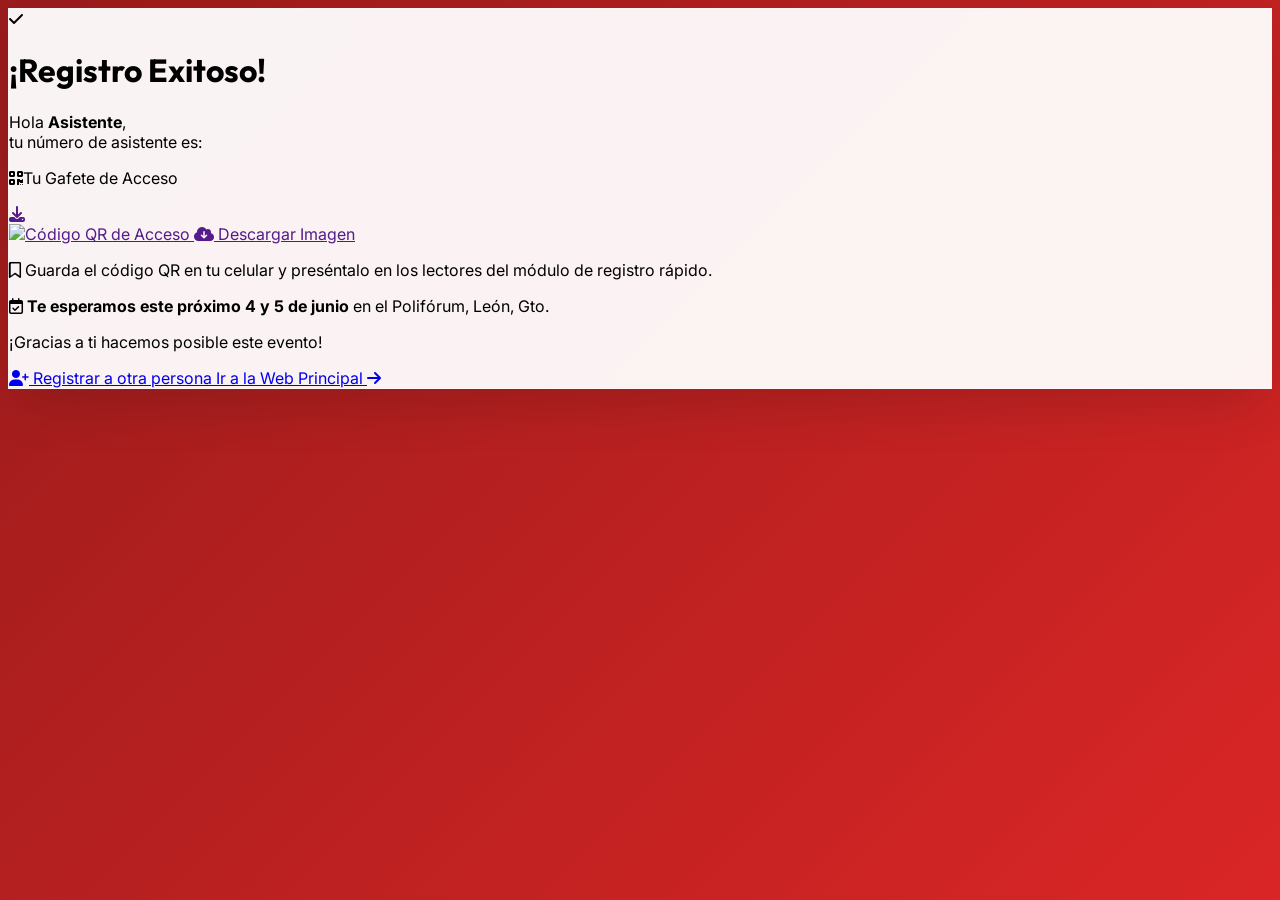
==== commit 00088d67: "refactor: Redesign registration success page with Tailwind CSS and add a new QR code image." ====
--- a/registro_terminado.html
+++ b/registro_terminado.html
@@ -1,213 +1,168 @@
-<!doctype html>
-
-
-<html lang="es" class="no-js">
-
-<head>
-    <title>Expo Mecánico Automotriz Int. León 2026</title>
-    <meta charset="utf-8">
-
-    <meta http-equiv="X-UA-Compatible" content="IE=edge,chrome=1">
-    <meta name="viewport" content="width=device-width, initial-scale=1, maximum-scale=1">
-    <meta name="outlet de marcas" content="Expo Mecánico Automotriz Internacional León 2025">
-    <!--Favicon style -->
-    <link rel="shortcut icon" href="images/favicon.png" type="image/x-icon">
-    <link rel="stylesheet" type="text/css" href="css/bootstrap.min.css" media="screen">
-    <link rel="stylesheet" type="text/css" href="css/font-awesome.css" media="screen">
-    <link rel="stylesheet" type="text/css" href="css/style.css" media="screen">
-    <link rel="stylesheet" type="text/css" href="css/responsive.css" media="screen">
-
-</head>
-
-<body>
-
-    <!-- Container -->
-    <div id="container">
-            <!-- Header -->
-            <header class="clearfix">
-                <nav class="navbar navbar-default navbar-fixed-top" role="navigation">
-                    <div class="top-line">
-                        <div class="container">
-                            <div class="row">
-                                <div class="col-md-6">
-                                    <p>
-                                        <span><i class="fa fa-phone"></i>(+52) 33 21349874</span>
-                                        <span><i class="fa fa-envelope-o"></i>contacto@expomecanico.mx</span>
-                                    </p>
-                                </div>
- 
-                            </div>
-                        </div>
-                    </div>
-                    <div class="container">
-                        <div class="navbar-header">
-                            <button type="button" class="navbar-toggle collapsed" data-toggle="collapse" data-target="#bs-example-navbar-collapse-1">
-                                <span class="sr-only">Barra de Navegaci&oacute;n</span>
-                                <span class="icon-bar"></span>
-                                <span class="icon-bar"></span>
-                                <span class="icon-bar"></span>
-                            </button>
-                            <a class="navbar-brand" href="index.html"><img src="images/logo.png" alt=""></a>
-                        </div>
-    
-                        <div class="collapse navbar-collapse" id="bs-example-navbar-collapse-1">
-                            <ul class="nav navbar-nav navbar-right">
-                                <li class="drop"><a href="https://expomecanico.mx/">Página principal</a></li>
-                                <li><a href="https://expomecanico.mx/rifa">Rifa de Equipos</a></li>
-                            </ul>
-                        </div>
-                    </div>
-                </nav>
-            </header>
-        <!-- End Header -->
-
-        <!-- content
-				================================================== -->
-        <div id="content">
-
-            <!-- error-section 
-				================================================== -->
-            <section class="error-section">
-                <div class="error-content">
-                    <div class="container">
-                        <div class="error-box-content">
-                            <h1>Registro Exitoso</h1>
-                            <a href="" id="ruta_liga" download="Registro_Mecanico_leon2026.png"><img id="ruta_img" width="200" height="200"src="php/codigos/90.png"/></a>
-                            <a href="" id="ruta_liga2" download="Registro_Mecanico_leon2026.png">
-                                <span class="heading" style="font-size:1.2em; text-decoration: underline;">Click para descargar QR</span>
-                             </a>                             
-                            <p>
-                                <span class="heading" style="font-size:1.5em; ">Hola </span>
-                                <span class="heading estilo-font-1" id="completo" style="font-size:1.5em; color:rgb(2, 2, 2); "></span>
-                                <span class="heading" style="font-size:1.5em; "> Tu id es </span>
-                                <span class="heading" id="id" style="font-size:1.5em; color:rgb(0, 0, 0); "></span><br /><br />                         
-                                <!-- <span class="heading" style="font-size:1.2em; color:rgb(0, 0, 0);">Guarda el c&oacute;digo QR en tu celular, p&aacute;salo por los lectores en el m&oacute;dulo de pre registro y listo. Participar&aacute;s en la tómbola de fabulosos regalos de nuestros expositores</span><br/><br /> -->
-                                <span class="heading" style="font-size:1.2em; color:rgb(0, 0, 0);">Gracias por registrarte al evento, descarga el c&oacute;digo que te aprece en esta p&aacute;gina, guardalo en tu celular y presentalo en el m&oacute;dulo de registro al momento de tu llegada</span><br/><br />
-                                <span class="heading" style="font-size:1.2em; color:rgb(0, 0, 0);">Gracias a ti, hacemos posible este evento.</span><br/><br />
-                                <Tesperamos class="heading" style="font-size:1.2em; color:rgb(0, 0, 0);">Te esperamos este pr&oacute;ximo 4 y 5 de junio en el Polif&oacute;rum, León, Gto.</span>
-                                
-                            </p>
-                            <p>
-                                <a href="https://registro.expomecanico.mx/" class="button-one">Registrar a otra persona</a>
-                            </p>
-                            <a href="https://expomecanico.mx" class="button-one">ir a la p&aacute;gina principal del evento</a>
-                        </div>
-                    </div>
-                </div>
-            </section>
-            <!-- End error section -->
-
-        </div>
-        <!-- End content -->
-
-        <!-- INICIO PIE DE PAGINA -->
-        <!-- <footer>
-                <div class="up-footer">
-                    <div class="container">
-                        <div class="row">
-                            <div class="col-md-3 col-sm-3">
-                                <div class="about">
-                                    <h2>Sobre nosotros</h2>
-                                    <p>Expo Outlet de Marcas Guadalajara, el evento mas grande en México. Reune las mejores marcas en ropa, calzado y accesorios con descuentos de hasta 70%.
-                                        <br> </p>
-                                </div>
-                            </div>
-                            <div class="col-md-3 col-sm-3">
-                                <div class="company">
-                                    <h2>Ligas de interÉs</h2>
-                                    <ul class="list-unstyled">
-                                        <li><a href="index.html#inicio">Inicio</a></li>
-                                        <li><a href="index.html#nosotros">Nosotros</a></li>
-                                        <li><a href="index.html#galeria">Galeria</a></li>
-                                        <li><a href="index.html#marcas">Marcas</a></li>
-                                    </ul>
-                                    <ul class="list-unstyled">
-                                        <li><a href="index.html#hisotiral">Historial</a></li>
-                                        <li><a href="index.html#registro">Registro</a></li>
-                                        <li><a href="index.html#contacto">Contáctanos</a></li>
-                                        
-                                    </ul>
-                                </div>
-                            </div>
-                            <div class="col-md-3 col-sm-3">
-                                <div class="office">
-                                    <h2>Expo Guadalajara</h2>
-                                    <ul class="list-unstyled">
-                                        <li>
-                                            <span><i class="fa fa-map-marker"></i></span>
-                                            <span>Av. Mariano Otero 1499 <br> Guadalajara, Jal.</span>
-                                        </li>
-                                        <li>
-                                            <span><i class="fa fa-phone"></i></span>
-                                            <span>(+52) 33 31470770</span>
-                                        </li>
-                                        <li>
-                                            <span><i class="fa fa-envelope"></i></span>
-                                            <span>contacto@outletdemarcas.com.mx</span>
-                                        </li>
-    
-                                    </ul>
-                                </div>
-                            </div>
-                            <div class="col-md-3 col-sm-3">
-                                <div class="business">
-                                    <h2>Próximas ediciones</h2>                                
-                                    <p><span>Septiembre 2021:</span> del 16 al 19</p>
-                                    <p><span>Diciembre 2021:</span> del 10 al 13</p>
-                                    <p><span>Marzo 2022:</span> Sin fecha definitiva</p>
-                                    <p><span>Junio 2022:</span> Sin fecha definitiva</p>
-                                </div>
-                            </div>
-                        </div>
-                    </div>
-                </div>
-                <p class="copyright">
-                    Event Planner &copy; Copyright 2019. Todos los derechos reservados.
-                </p>
-            </footer> -->
-            <!-- FIN DE PIE DE PAGINA -->
-
-        <!-- INICIO BOTON SCROLL UP -->
-        <div class="Scroll-up">
-            <i class="fa fa-arrow-circle-o-up" aria-hidden="true"></i>
-        </div>
-        <!-- FIN BOTON SCROLL UP -->
-    </div>
-    <!-- End Container -->
-
-    <script type="text/javascript" src="js/jquery.min.js"></script>
-    <script type="text/javascript" src="js/jquery.migrate.js"></script>
-    <script type="text/javascript" src="js/bootstrap.min.js"></script>
-    <script type="text/javascript" src="js/jquery.imagesloaded.min.js"></script>
-    <script type="text/javascript" src="js/retina-1.1.0.min.js"></script>
-    <script type="text/javascript" src="js/plugins-scroll.js"></script>
-    <script type="text/javascript" src="js/script.js"></script>
-    <script>
-        var getUrlParameter = function getUrlParameter(sParam) {
-            var sPageURL = decodeURIComponent(window.location.search.substring(1)),
-                sURLVariables = sPageURL.split('&'),
-                sParameterName,
-                i;
-        
-            for (i = 0; i < sURLVariables.length; i++) {
-                sParameterName = sURLVariables[i].split('=');
-        
-                if (sParameterName[0] === sParam) {
-                    return sParameterName[1] === undefined ? true : sParameterName[1];
-                }
-            }
-        };
-        
-        var id = getUrlParameter('id');
-        var completo = getUrlParameter('completo');
-        var codigoqr = getUrlParameter('filename');
-        $('#completo').html(completo);
-        $('#id').html(id);
-        var url = "php/"+codigoqr;
-        $('#ruta_img').attr("src",url);
-        $('#ruta_liga').attr("href",url);
-        $('#ruta_liga2').attr("href",url);
-    </script>
-</body>
-
+<!DOCTYPE html>
+<html lang="es">
+<head>
+    <meta charset="utf-8">
+    <meta http-equiv="X-UA-Compatible" content="IE=edge">
+    <title>Registro Exitoso - Expo Mecánico Automotriz</title>
+    <meta name="viewport" content="width=device-width, initial-scale=1.0" />
+    <meta http-equiv="Content-Type" content="text/html; charset=UTF-8">
+
+    <!-- Tailwind CSS CDN -->
+    <script src="https://cdn.tailwindcss.com"></script>
+    
+    <!-- Google Fonts -->
+    <link href="https://fonts.googleapis.com/css2?family=Inter:wght@300;400;500;600;700&display=swap" rel="stylesheet">
+    <link href="https://fonts.googleapis.com/css2?family=Outfit:wght@400;600;800&display=swap" rel="stylesheet">
+
+    <!-- Font Awesome -->
+    <link rel="stylesheet" href="https://cdnjs.cloudflare.com/ajax/libs/font-awesome/6.4.0/css/all.min.css">
+
+    <style>
+        body {
+            font-family: 'Inter', sans-serif;
+            @apply bg-slate-50 text-slate-800;
+        }
+
+        h1, h2, h3, .title-font {
+            font-family: 'Outfit', sans-serif;
+        }
+
+        /* Glassmorphism card */
+        .glass-card {
+            background: rgba(255, 255, 255, 0.95);
+            backdrop-filter: blur(10px);
+            border: 1px solid rgba(255, 255, 255, 0.2);
+            box-shadow: 0 25px 50px -12px rgba(0, 0, 0, 0.15);
+        }
+
+        /* Background Gradient Animation */
+        .bg-animated {
+            background: linear-gradient(-45deg, #1e293b, #0f172a, #dc2626, #991b1b);
+            background-size: 400% 400%;
+            animation: gradientBG 15s ease infinite;
+        }
+
+        @keyframes gradientBG {
+            0% { background-position: 0% 50%; }
+            50% { background-position: 100% 50%; }
+            100% { background-position: 0% 50%; }
+        }
+
+        @keyframes bounce-slow {
+            0%, 100% {
+                transform: translateY(-5%);
+                animation-timing-function: cubic-bezier(0.8,0,1,1);
+            }
+            50% {
+                transform: none;
+                animation-timing-function: cubic-bezier(0,0,0.2,1);
+            }
+        }
+        .animate-bounce-hover:hover {
+            animation: bounce-slow 2s infinite;
+        }
+    </style>
+</head>
+
+<body class="bg-animated min-h-screen py-10 px-4 flex items-center justify-center">
+
+    <div class="glass-card max-w-2xl w-full rounded-3xl overflow-hidden relative">
+        
+        <!-- Decoration geometric -->
+        <div class="absolute top-0 left-0 -ml-20 -mt-20 w-64 h-64 rounded-full bg-green-500 opacity-20 blur-3xl"></div>
+        <div class="absolute bottom-0 right-0 -mr-20 -mb-20 w-80 h-80 rounded-full bg-red-500 opacity-10 blur-3xl"></div>
+
+        <div class="p-8 sm:p-12 relative z-10 text-center">
+            
+            <!-- Success Icon -->
+            <div class="mx-auto w-24 h-24 bg-green-100 rounded-full flex items-center justify-center mb-6 shadow-inner ring-8 ring-green-50">
+                <i class="fa-solid fa-check text-4xl text-green-600"></i>
+            </div>
+
+            <!-- Header -->
+            <h1 class="text-3xl sm:text-5xl font-extrabold text-slate-900 mb-2 tracking-tight">¡Registro <span class="text-transparent bg-clip-text bg-gradient-to-r from-green-500 to-green-700">Exitoso!</span></h1>
+            
+            <p class="text-slate-600 text-lg mb-8">
+                Hola <strong class="text-slate-900" id="completo"></strong>,<br>
+                tu número de asistente es: <span class="inline-block mt-1 bg-slate-100 rounded-lg px-3 py-1 font-mono text-xl font-bold text-red-600 border border-slate-200" id="id"></span>
+            </p>
+
+            <!-- QR Code Section -->
+            <div class="bg-white rounded-2xl p-6 sm:p-8 shadow-sm border border-slate-100 mb-8 inline-block">
+                <p class="text-sm font-semibold text-slate-500 uppercase tracking-wider mb-4"><i class="fa-solid fa-qrcode mr-2"></i>Tu Gafete de Acceso</p>
+                
+                <a href="" id="ruta_liga" download="Gafete_ExpoMecanico_2026.png" class="block group relative cursor-pointer">
+                    <div class="absolute inset-0 bg-slate-900/5 group-hover:bg-slate-900/10 transition-colors rounded-xl flex items-center justify-center opacity-0 group-hover:opacity-100">
+                        <i class="fa-solid fa-download text-3xl text-slate-700 drop-shadow-md"></i>
+                    </div>
+                    <img id="ruta_img" class="w-48 h-48 mx-auto border-4 border-slate-50 rounded-xl shadow-md group-hover:scale-105 transition-transform duration-300" src="" alt="Código QR de Acceso">
+                </a>
+                
+                <a href="" id="ruta_liga2" download="Gafete_ExpoMecanico_2026.png" class="inline-flex items-center justify-center mt-5 text-sm font-medium text-red-600 hover:text-red-700 hover:bg-red-50 px-4 py-2 rounded-lg transition-colors">
+                    <i class="fa-solid fa-cloud-arrow-down mr-2"></i> Descargar Imagen
+                </a>
+            </div>
+
+            <!-- Info text -->
+            <div class="space-y-3 mb-10 text-slate-500 text-sm sm:text-base max-w-lg mx-auto">
+                <p><i class="fa-regular fa-bookmark text-red-500 mr-1"></i> Guarda el código QR en tu celular y preséntalo en los lectores del módulo de registro rápido.</p>
+                <p><i class="fa-regular fa-calendar-check text-red-500 mr-1"></i> <strong>Te esperamos este próximo 4 y 5 de junio</strong> en el Polifórum, León, Gto.</p>
+                <p class="font-medium text-slate-700">¡Gracias a ti hacemos posible este evento!</p>
+            </div>
+
+            <!-- Actions -->
+            <div class="flex flex-col sm:flex-row items-center justify-center gap-4">
+                <a href="index.html" class="w-full sm:w-auto px-6 py-3 font-semibold text-slate-700 bg-white border border-slate-200 rounded-xl shadow-sm hover:bg-slate-50 hover:border-slate-300 transition-colors text-center inline-flex justify-center items-center">
+                    <i class="fa-solid fa-user-plus mr-2"></i> Registrar a otra persona
+                </a>
+                
+                <a href="https://expomecanico.mx" class="group w-full sm:w-auto px-6 py-3 font-semibold text-white bg-gradient-to-r from-red-600 to-red-700 rounded-xl shadow-md hover:shadow-lg hover:from-red-500 hover:to-red-600 transition-all text-center inline-flex justify-center items-center">
+                    Ir a la Web Principal
+                    <i class="fa-solid fa-arrow-right ml-2 group-hover:translate-x-1 transition-transform"></i>
+                </a>
+            </div>
+
+        </div>
+    </div>
+
+    <!-- jQuery for URL parsing -->
+    <script src="https://code.jquery.com/jquery-3.6.0.min.js"></script>
+    <script>
+        $(document).ready(function() {
+            var getUrlParameter = function getUrlParameter(sParam) {
+                var sPageURL = decodeURIComponent(window.location.search.substring(1)),
+                    sURLVariables = sPageURL.split('&'),
+                    sParameterName, i;
+            
+                for (i = 0; i < sURLVariables.length; i++) {
+                    sParameterName = sURLVariables[i].split('=');
+                    if (sParameterName[0] === sParam) {
+                        return sParameterName[1] === undefined ? true : sParameterName[1];
+                    }
+                }
+            };
+            
+            var id = getUrlParameter('id');
+            var completo = getUrlParameter('completo');
+            var codigoqr = getUrlParameter('filename');
+            
+            if(completo) {
+                // Replacing any potential + signs from urlencoded strings with spaces
+                completo = completo.replace(/\+/g, ' ');
+                $('#completo').text(completo);
+            } else {
+                $('#completo').text('Asistente');
+            }
+            
+            if(id) $('#id').text(id);
+            
+            if(codigoqr) {
+                var url = "php/" + codigoqr;
+                $('#ruta_img').attr("src", url);
+                $('#ruta_liga').attr("href", url);
+                $('#ruta_liga2').attr("href", url);
+            }
+        });
+    </script>
+</body>
 </html>
